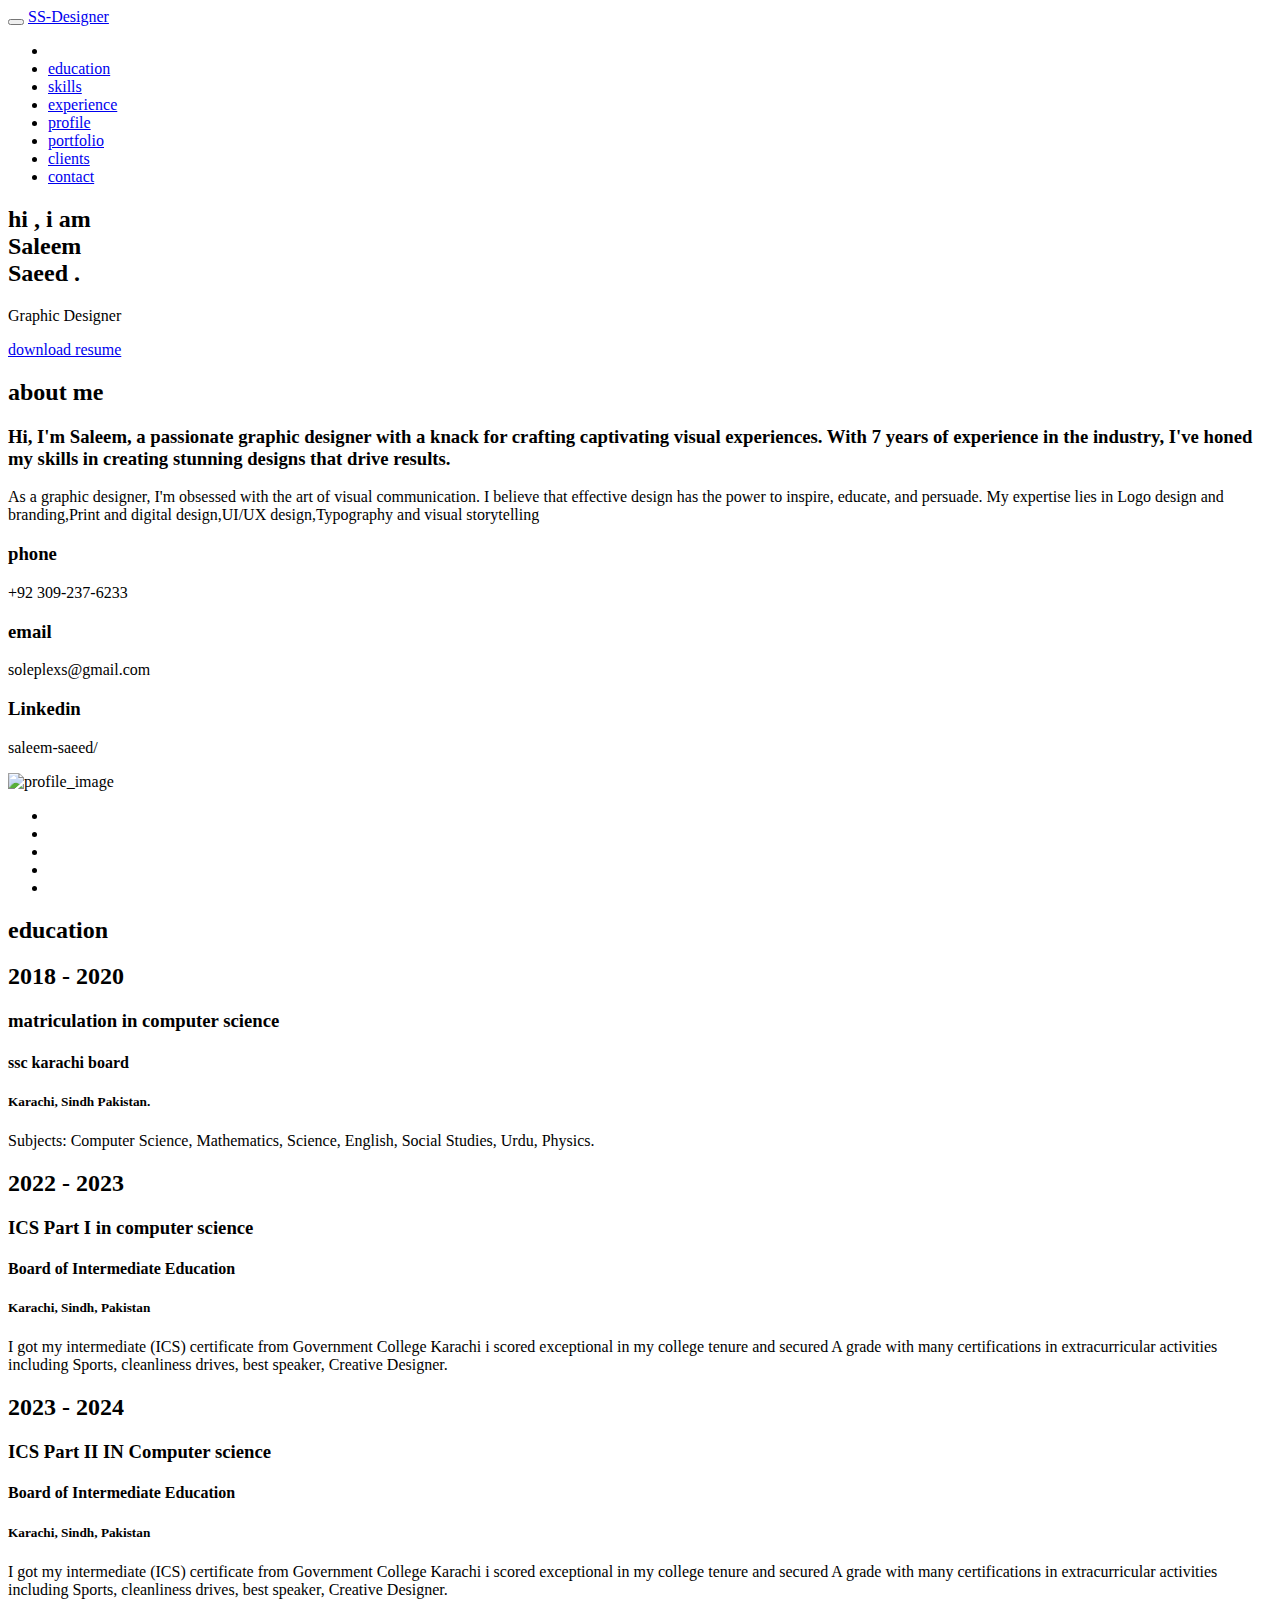
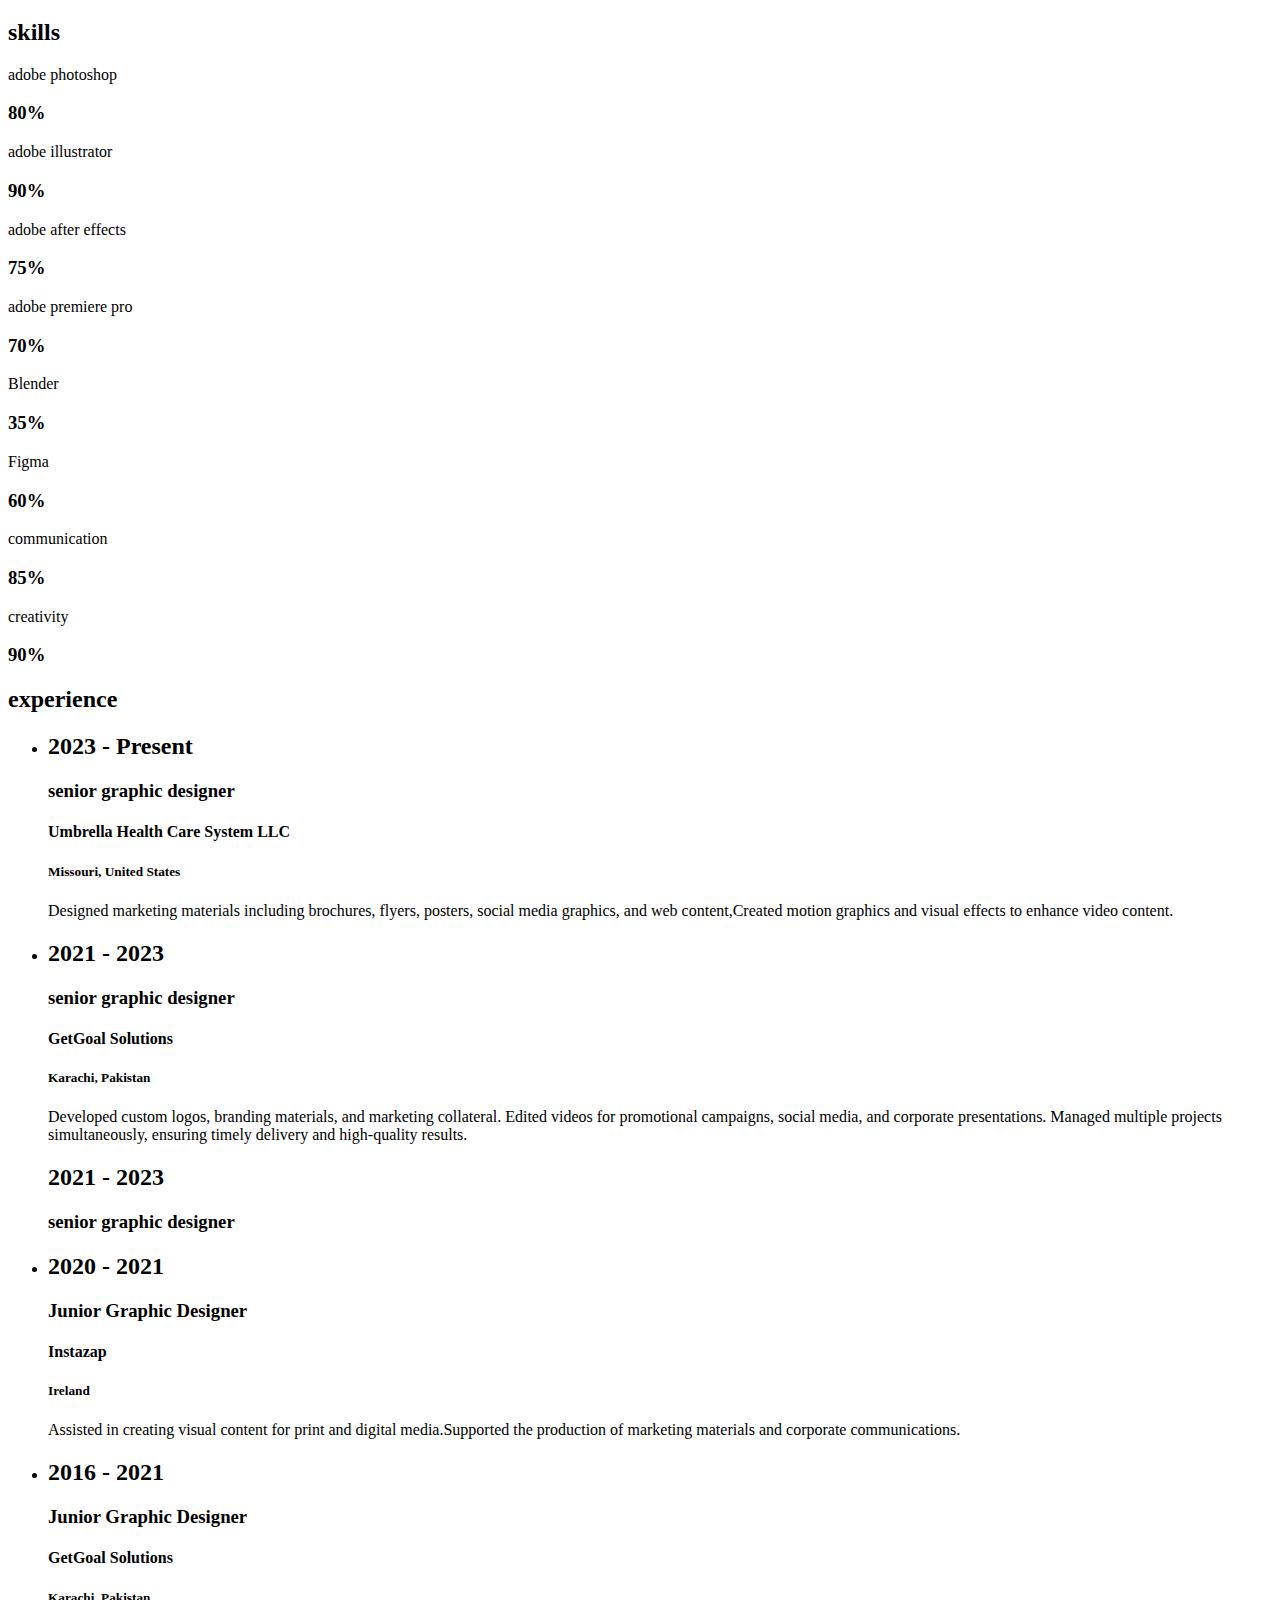
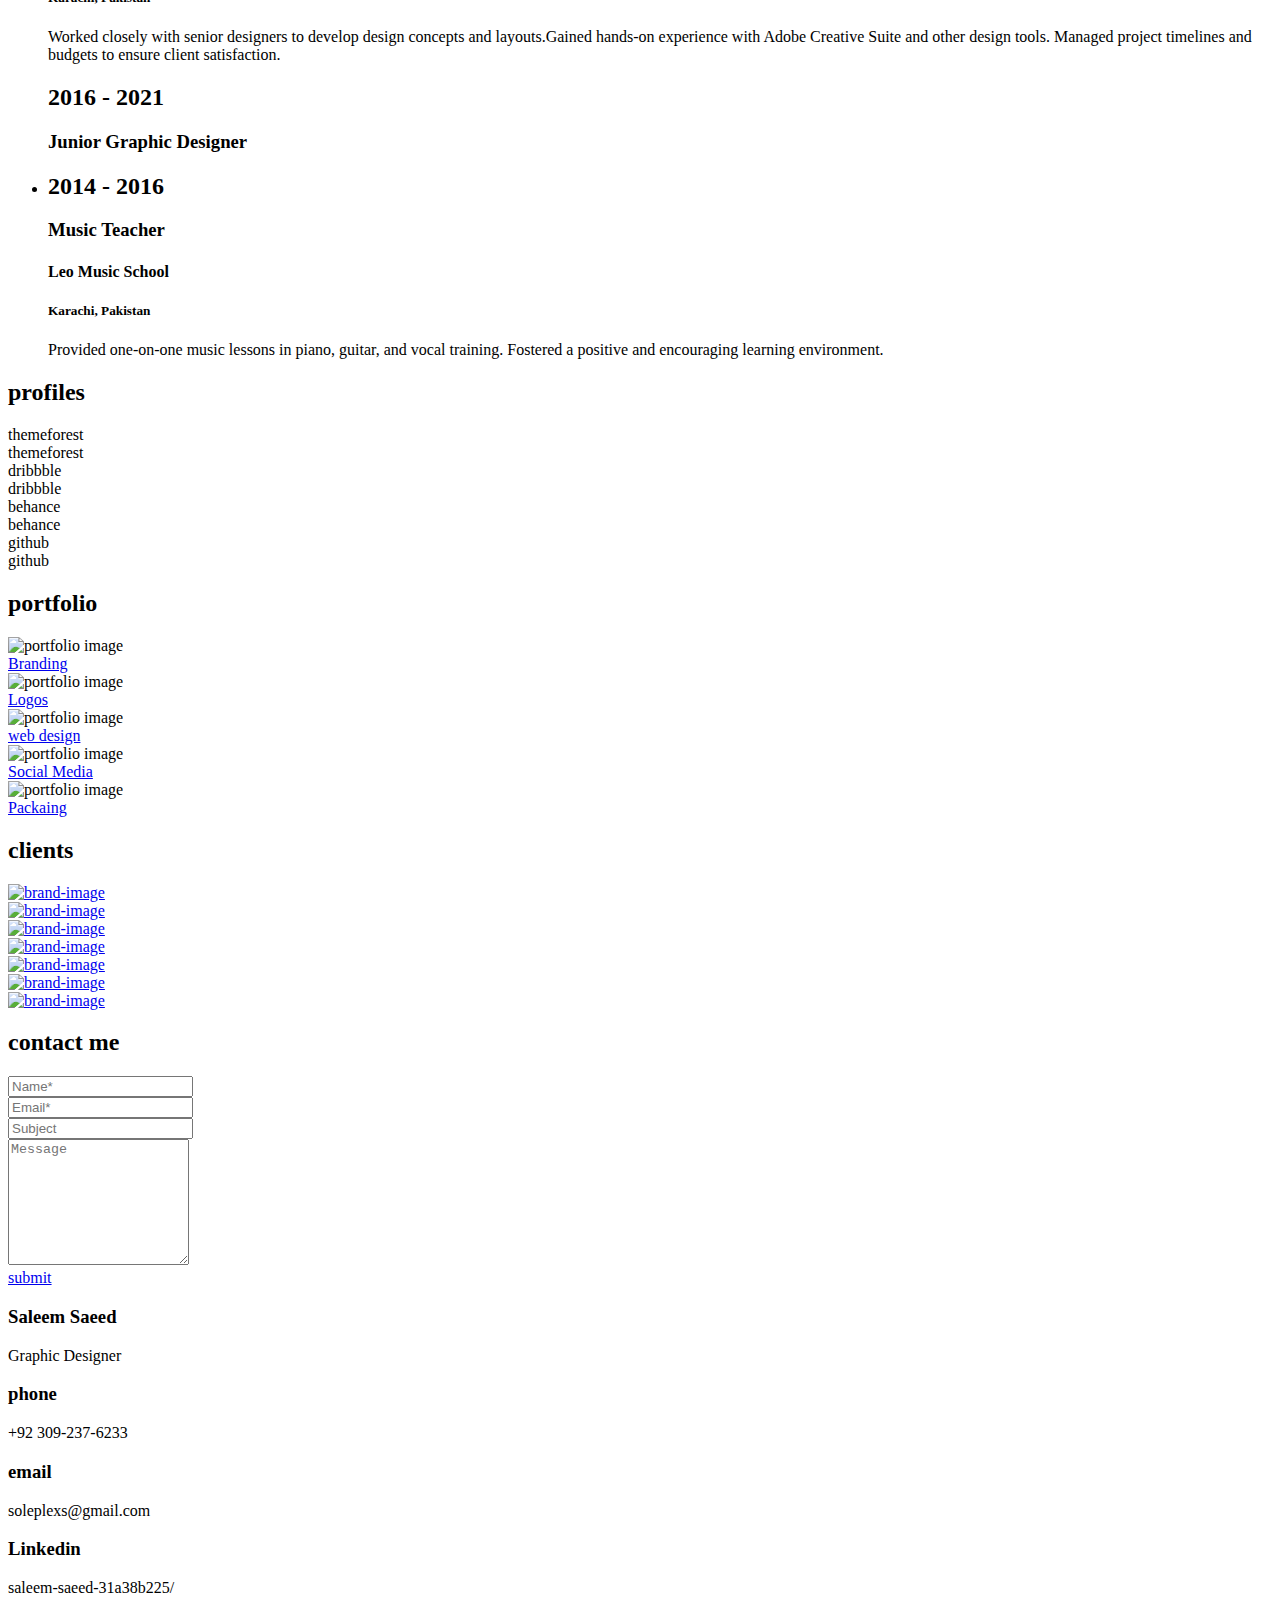
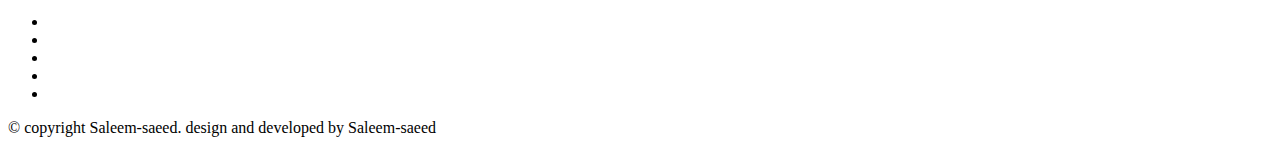
==== index.html @ 749a8984 "Code Upload" ====
<!doctype html>
<html class="no-js" lang="en">

    <head>
        <!-- meta data -->
        <meta charset="utf-8">
        <meta http-equiv="X-UA-Compatible" content="IE=edge">
        <meta name="viewport" content="width=device-width, initial-scale=1">
        <!-- The above 3 meta tags *must* come first in the head; any other head content must come *after* these tags -->

        <!--font-family-->
		<link href="https://fonts.googleapis.com/css?family=Poppins:100,200,300,400,500,600,700,800,900&amp;subset=devanagari,latin-ext" rel="stylesheet">
        
        <!-- title of site -->
        <title>Saleem</title>

        <!-- For favicon png -->
		<link rel="shortcut icon" type="image/icon" href="assets/logo/favicon.png"/>
       
        <!--font-awesome.min.css-->
        <link rel="stylesheet" href="assets/css/font-awesome.min.css">

		<!--flat icon css-->
		<link rel="stylesheet" href="assets/css/flaticon.css">

		<!--animate.css-->
        <link rel="stylesheet" href="assets/css/animate.css">

        <!--owl.carousel.css-->
        <link rel="stylesheet" href="assets/css/owl.carousel.min.css">
		<link rel="stylesheet" href="assets/css/owl.theme.default.min.css">
		
        <!--bootstrap.min.css-->
        <link rel="stylesheet" href="assets/css/bootstrap.min.css">
		
		<!-- bootsnav -->
		<link rel="stylesheet" href="assets/css/bootsnav.css" >	
        
        <!--style.css-->
        <link rel="stylesheet" href="assets/css/style.css">
        
        <!--responsive.css-->
        <link rel="stylesheet" href="assets/css/responsive.css">
        
        <!-- HTML5 shim and Respond.js for IE8 support of HTML5 elements and media queries -->
        <!-- WARNING: Respond.js doesn't work if you view the page via file:// -->
		
        <!--[if lt IE 9]>
			<script src="https://oss.maxcdn.com/html5shiv/3.7.3/html5shiv.min.js"></script>
			<script src="https://oss.maxcdn.com/respond/1.4.2/respond.min.js"></script>
        <![endif]-->

    </head>
	
	<body>
		<!--[if lte IE 9]>
            <p class="browserupgrade">You are using an <strong>outdated</strong> browser. Please <a href="https://browsehappy.com/">upgrade your browser</a> to improve your experience and security.</p>
        <![endif]-->
		
		<!-- top-area Start -->
		<header class="top-area">
			<div class="header-area">
				<!-- Start Navigation -->
			    <nav class="navbar navbar-default bootsnav navbar-fixed dark no-background">

			        <div class="container">

			            <!-- Start Header Navigation -->
			            <div class="navbar-header">
			                <button type="button" class="navbar-toggle" data-toggle="collapse" data-target="#navbar-menu">
			                    <i class="fa fa-bars"></i>
			                </button>
			                <a class="navbar-brand" href="index.html">SS-Designer</a>
			            </div><!--/.navbar-header-->
			            <!-- End Header Navigation -->

			            <!-- Collect the nav links, forms, and other content for toggling -->
			            <div class="collapse navbar-collapse menu-ui-design" id="navbar-menu">
			                <ul class="nav navbar-nav navbar-right" data-in="fadeInDown" data-out="fadeOutUp">
			                <li class=" smooth-menu active"></li>
			                    <li class=" smooth-menu"><a href="#education">education</a></li>
			                    <li class="smooth-menu"><a href="#skills">skills</a></li>
			                    <li class="smooth-menu"><a href="#experience">experience</a></li>
			                    <li class="smooth-menu"><a href="#profiles">profile</a></li>
			                    <li class="smooth-menu"><a href="#portfolio">portfolio</a></li>
			                    <li class="smooth-menu"><a href="#clients">clients</a></li>
			                    <li class="smooth-menu"><a href="#contact">contact</a></li>
			                </ul><!--/.nav -->
			            </div><!-- /.navbar-collapse -->
			        </div><!--/.container-->
			    </nav><!--/nav-->
			    <!-- End Navigation -->
			</div><!--/.header-area-->

		    <div class="clearfix"></div>

		</header><!-- /.top-area-->
		<!-- top-area End -->
	
		<!--welcome-hero start -->
		<section id="welcome-hero" class="welcome-hero">
			<div class="container">
				<div class="row">
					<div class="col-md-12 text-center">
						<div class="header-text">
							<h2>hi <span>,</span> i am <br> Saleem <br> Saeed <span>.</span>   </h2>
							<p>Graphic Designer</p>
							<a href="assets/download/Saleem Saeed.pdf" download>download resume</a>
						</div><!--/.header-text-->
					</div><!--/.col-->
				</div><!-- /.row-->
			</div><!-- /.container-->

		</section><!--/.welcome-hero-->
		<!--welcome-hero end -->

		<!--about start -->
		<section id="about" class="about">
			<div class="section-heading text-center">
				<h2>about me</h2>
			</div>
			<div class="container">
				<div class="about-content">
					<div class="row">
						<div class="col-sm-6">
							<div class="single-about-txt">
								<h3>
									Hi, I'm Saleem, a passionate graphic designer with a knack for crafting captivating visual experiences. With 7 years of experience in the industry, I've honed my skills in creating stunning designs that drive results.
								</h3>
								<p>
									As a graphic designer, I'm obsessed with the art of visual communication. I believe that effective design has the power to inspire, educate, and persuade. My expertise lies in Logo design and branding,Print and digital design,UI/UX design,Typography and visual storytelling
								</p>
								<div class="row">
									<div class="col-sm-4">
										<div class="single-about-add-info">
											<h3>phone</h3>
											<p>+92 309-237-6233</p>
										</div>
									</div>
									<div class="col-sm-4">
										<div class="single-about-add-info">
											<h3>email</h3>
											<p>soleplexs@gmail.com</p>
										</div>
									</div>
									<div class="col-sm-4">
										<div class="single-about-add-info">
											<h3>Linkedin</h3>
											<p>saleem-saeed/</p>
										</div>
									</div>
								</div>
							</div>
						</div>
						<div class="col-sm-offset-1 col-sm-5">
							<div class="single-about-img">
								<img src="assets/images/about/profile_image.jpg" alt="profile_image">
								<div class="about-list-icon">
									<ul>
										<li>
											<a href="#">
												<i  class="fa fa-facebook" aria-hidden="true"></i>
											</a>
										</li><!-- / li -->
										<li>
											<a href="#">
												<i  class="fa fa-dribbble" aria-hidden="true"></i>
											</a>
											
										</li><!-- / li -->
										<li>
											<a href="#">
												<i  class="fa fa-twitter" aria-hidden="true"></i>
											</a>
											
										</li><!-- / li -->
										<li>
											<a href="#">
												<i  class="fa fa-linkedin" aria-hidden="true"></i>
											</a>
										</li><!-- / li -->
										<li>
											<a href="#">
												<i  class="fa fa-instagram" aria-hidden="true"></i>
											</a>
										</li><!-- / li -->
										
										
									</ul><!-- / ul -->
								</div><!-- /.about-list-icon -->

							</div>

						</div>
					</div>
				</div>
			</div>
		</section><!--/.about-->
		<!--about end -->
		
		<!--education start -->
		<section id="education" class="education">
			<div class="section-heading text-center">
				<h2>education</h2>
			</div>
			<div class="container">
				<div class="education-horizontal-timeline">
					<div class="row">
						<div class="col-sm-4">
							<div class="single-horizontal-timeline">
								<div class="experience-time">
									<h2>2018 - 2020</h2>
									<h3>matriculation<span> in </span> computer science</h3>
								</div><!--/.experience-time-->
								<div class="timeline-horizontal-border">
									<i class="fa fa-circle" aria-hidden="true"></i>
									<span class="single-timeline-horizontal"></span>
								</div>
								<div class="timeline">
									<div class="timeline-content">
										<h4 class="title">
											ssc karachi board
										</h4>
										<h5>Karachi, Sindh Pakistan.</h5>
										<p class="description">
											Subjects: Computer Science, Mathematics, Science, English, Social Studies, Urdu, Physics.
										</p>
									</div><!--/.timeline-content-->
								</div><!--/.timeline-->
							</div>
						</div>
						<div class="col-sm-4">
							<div class="single-horizontal-timeline">
								<div class="experience-time">
									<h2>2022 - 2023 <h2>
									<h3>ICS Part I <span> in </span> computer science</h3>
								</div><!--/.experience-time-->
								<div class="timeline-horizontal-border">
									<i class="fa fa-circle" aria-hidden="true"></i>
									<span class="single-timeline-horizontal"></span>
								</div>
								<div class="timeline">
									<div class="timeline-content">
										<h4 class="title">
											Board of Intermediate Education
										</h4>
										<h5>Karachi, Sindh, Pakistan</h5>
										<p class="description">
											I got my intermediate (ICS) certificate from Government College Karachi i scored exceptional in my college tenure and secured A grade with many certifications in extracurricular activities including Sports, cleanliness drives, best speaker, Creative Designer. 
										</p>
									</div><!--/.timeline-content-->
								</div><!--/.timeline-->
							</div>
						</div>
						<div class="col-sm-4">
							<div class="single-horizontal-timeline">
								<div class="experience-time">
									<h2>2023 - 2024</h2>
									<h3>ICS Part II <span> IN </span> Computer science</h3>
								</div><!--/.experience-time-->
								<div class="timeline-horizontal-border">
									<i class="fa fa-circle" aria-hidden="true"></i>
									<span class="single-timeline-horizontal spacial-horizontal-line
									"></span>
								</div>
								<div class="timeline">
									<div class="timeline-content">
										<h4 class="title">
											Board of Intermediate Education
										</h4>
										<h5>Karachi, Sindh, Pakistan</h5>
										<p class="description">
											I got my intermediate (ICS) certificate from Government College Karachi i scored exceptional in my college tenure and secured A grade with many certifications in extracurricular activities including Sports, cleanliness drives, best speaker, Creative Designer. 
										</p>
									</div><!--/.timeline-content-->
								</div><!--/.timeline-->
							</div>
						</div>
					</div>
				</div>
			</div>

		</section><!--/.education-->
		<!--education end -->

		<!--skills start -->
		<section id="skills" class="skills">
				<div class="skill-content">
					<div class="section-heading text-center">
						<h2>skills</h2>
					</div>
					<div class="container">
						<div class="row">
							<div class="col-md-6">
								<div class="single-skill-content">
									<div class="barWrapper">
										<span class="progressText">adobe photoshop</span>
										<div class="single-progress-txt">
											<div class="progress ">
												<div class="progress-bar" role="progressbar" aria-valuenow="80" aria-valuemin="10" aria-valuemax="100" style="">
													  
												</div>
											</div>
											<h3>80%</h3>	
										</div>
									</div><!-- /.barWrapper -->
									<div class="barWrapper">
										<span class="progressText">adobe illustrator</span>
										<div class="single-progress-txt">
											<div class="progress ">
											   <div class="progress-bar" role="progressbar" aria-valuenow="90" aria-valuemin="10" aria-valuemax="100" style="">
												    
											   </div>
											</div>
											<h3>90%</h3>	
										</div>
									</div><!-- /.barWrapper -->
									<div class="barWrapper">
										<span class="progressText">adobe after effects</span>
										<div class="single-progress-txt">
											<div class="progress ">
											   <div class="progress-bar" role="progressbar" aria-valuenow="75" aria-valuemin="10" aria-valuemax="100" style="">
												   
											   </div>
											</div>
											<h3>75%</h3>	
										</div>
									</div><!-- /.barWrapper -->
									<div class="barWrapper">
										<span class="progressText">adobe premiere pro</span>
										<div class="single-progress-txt">
											<div class="progress ">
											   <div class="progress-bar" role="progressbar" aria-valuenow="70" aria-valuemin="10" aria-valuemax="100" style="">
												    
											   </div>
											</div>
											<h3>70%</h3>	
										</div>
									</div><!-- /.barWrapper -->
								</div>
							</div>
							<div class="col-md-6">
								<div class="single-skill-content">
									<div class="barWrapper">
										<span class="progressText">Blender</span>
										<div class="single-progress-txt">
											<div class="progress ">
												<div class="progress-bar" role="progressbar" aria-valuenow="35" aria-valuemin="10" aria-valuemax="100" style="">
													
												</div>
											</div>
											<h3>35%</h3>	
										</div>
									</div><!-- /.barWrapper -->
									<div class="barWrapper">
										<span class="progressText">Figma</span>
										<div class="single-progress-txt">
											<div class="progress ">
											   <div class="progress-bar" role="progressbar" aria-valuenow="60" aria-valuemin="10" aria-valuemax="100" style="">
												    
											   </div>
											</div>
											<h3>60%</h3>	
										</div>
									</div><!-- /.barWrapper -->
									<div class="barWrapper">
										<span class="progressText">communication</span>
										<div class="single-progress-txt">
											<div class="progress ">
											   <div class="progress-bar" role="progressbar" aria-valuenow="85" aria-valuemin="10" aria-valuemax="100" style="">
												   
											   </div>
											</div>
											<h3>85%</h3>	
										</div>
									</div><!-- /.barWrapper -->
									<div class="barWrapper">
										<span class="progressText"> creativity</span>
										<div class="single-progress-txt">
											<div class="progress ">
											   <div class="progress-bar" role="progressbar" aria-valuenow="90" aria-valuemin="10" aria-valuemax="100" style="">
												    
											   </div>
											</div>
											<h3>90%</h3>	
										</div>
									</div><!-- /.barWrapper -->
								</div>
							</div>
						</div><!-- /.row -->
					</div>	<!-- /.container -->		
				</div><!-- /.skill-content-->

		</section><!--/.skills-->
		<!--skills end -->

		<!--experience start -->
		<section id="experience" class="experience">
			<div class="section-heading text-center">
				<h2>experience</h2>
			</div>
			<div class="container">
				<div class="experience-content">
						<div class="main-timeline">
							<ul>
								<li>
									<div class="single-timeline-box fix">
										<div class="row">
											<div class="col-md-5">
												<div class="experience-time text-right">
													<h2>2023 - Present</h2>
													<h3>senior graphic designer</h3>
												</div><!--/.experience-time-->
											</div><!--/.col-->
											<div class="col-md-offset-1 col-md-5">
												<div class="timeline">
													<div class="timeline-content">
														<h4 class="title">
															<span><i class="fa fa-circle" aria-hidden="true"></i></span>
															Umbrella Health Care System LLC
														</h4>
														<h5> Missouri, United States</h5>
														<p class="description">
															Designed marketing materials including brochures, flyers, posters, social media graphics, and web content,Created motion graphics and visual effects to enhance video content. 
														</p>
													</div><!--/.timeline-content-->
												</div><!--/.timeline-->
											</div><!--/.col-->
										</div>
									</div><!--/.single-timeline-box-->
								</li>

								<li>
									<div class="single-timeline-box fix">
										<div class="row">
											<div class="col-md-offset-1 col-md-5 experience-time-responsive">
												<div class="experience-time">
													<h2>
														<span><i class="fa fa-circle" aria-hidden="true"></i></span>
														2021 - 2023
													</h2>
													<h3>senior graphic designer</h3>
												</div><!--/.experience-time-->
											</div><!--/.col-->
											<div class="col-md-5">
												<div class="timeline">
													<div class="timeline-content text-right">
														<h4 class="title">
															GetGoal Solutions 
														</h4>
														<h5>Karachi, Pakistan</h5>
														<p class="description">
															Developed custom logos, branding materials, and marketing collateral. Edited videos for promotional campaigns, social media, and corporate presentations. Managed multiple projects simultaneously, ensuring timely delivery and high-quality results.
														</p>
													</div><!--/.timeline-content-->
												</div><!--/.timeline-->
											</div><!--/.col-->
											<div class="col-md-offset-1 col-md-5 experience-time-main">
												<div class="experience-time">
													<h2>
														<span><i class="fa fa-circle" aria-hidden="true"></i></span>
														2021 - 2023
													</h2>
													<h3>senior graphic designer</h3>
												</div><!--/.experience-time-->
											</div><!--/.col-->
										</div>
									</div><!--/.single-timeline-box-->
								</li>

								<li>
									<div class="single-timeline-box fix">
										<div class="row">
											<div class="col-md-5">
												<div class="experience-time text-right">
													<h2>2020 - 2021</h2>
													<h3>Junior Graphic Designer</h3>
												</div><!--/.experience-time-->
											</div><!--/.col-->
											<div class="col-md-offset-1 col-md-5">
												<div class="timeline">
													<div class="timeline-content">
														<h4 class="title">
															<span><i class="fa fa-circle" aria-hidden="true"></i></span>
															Instazap
														</h4>
														<h5>Ireland</h5>
														<p class="description">
															Assisted in creating visual content for print and digital media.Supported the production of marketing materials and corporate communications. 
														</p>
													</div><!--/.timeline-content-->
												</div><!--/.timeline-->
											</div><!--/.col-->
										</div>
									</div><!--/.single-timeline-box-->
								</li>

								<li>
									<div class="single-timeline-box fix">
										<div class="row">
											<div class="col-md-offset-1 col-md-5 experience-time-responsive">
												<div class="experience-time">
													<h2>
														<span><i class="fa fa-circle" aria-hidden="true"></i></span>
														2016 - 2021
													</h2>
													<h3>Junior Graphic Designer</h3>
												</div><!--/.experience-time-->
											</div><!--/.col-->
											<div class="col-md-5">
												<div class="timeline">
													<div class="timeline-content text-right">
														<h4 class="title">
															GetGoal Solutions
														</h4>
														<h5>Karachi, Pakistan</h5>
														<p class="description">
															Worked closely with senior designers to develop design concepts and layouts.Gained hands-on experience with Adobe Creative Suite and other design tools. Managed project timelines and budgets to ensure client satisfaction. 
														</p>
													</div><!--/.timeline-content-->
												</div><!--/.timeline-->
											</div><!--/.col-->
											<div class="col-md-offset-1 col-md-5 experience-time-main">
												<div class="experience-time">
													<h2>
														<span><i class="fa fa-circle" aria-hidden="true"></i></span>
														2016 - 2021
													</h2>
													<h3>Junior Graphic Designer</h3>
												</div><!--/.experience-time-->
											</div><!--/.col-->
										</div>
									</div><!--/.single-timeline-box-->
								</li>

								<li>
									<div class="single-timeline-box fix">
										<div class="row">
											<div class="col-md-5">
												<div class="experience-time text-right">
													<h2>2014 - 2016</h2>
													<h3>Music Teacher</h3>
												</div><!--/.experience-time-->
											</div><!--/.col-->
											<div class="col-md-offset-1 col-md-5">
												<div class="timeline">
													<div class="timeline-content">
														<h4 class="title">
															<span><i class="fa fa-circle" aria-hidden="true"></i></span>
															Leo Music School
														</h4>
														<h5>Karachi, Pakistan</h5>
														<p class="description">
															Provided one-on-one music lessons in piano, guitar, and vocal training. Fostered a positive and encouraging learning environment.
														</p>
													</div><!--/.timeline-content-->
												</div><!--/.timeline-->
											</div><!--/.col-->
										</div>
									</div><!--/.single-timeline-box-->
								</li>

							</ul>
						</div><!--.main-timeline-->
					</div><!--.experience-content-->
			</div>

		</section><!--/.experience-->
		<!--experience end -->

		<!--profiles start -->
		<section id="profiles" class="profiles">
			<div class="profiles-details">
				<div class="section-heading text-center">
					<h2>profiles</h2>
				</div>
				<div class="container">
					<div class="profiles-content">
						<div class="row">
							<div class="col-sm-3">
								<div class="single-profile">
									<div class="profile-txt">
										<a href=""><i class="flaticon-themeforest"></i></a>
										<div class="profile-icon-name">themeforest</div>
									</div>
									<div class="single-profile-overlay">
										<div class="profile-txt">
											<a href=""><i class="flaticon-themeforest"></i></a>
											<div class="profile-icon-name">themeforest</div>
										</div>
									</div>
								</div>
							</div>
							<div class="col-sm-3">
								<div class="single-profile">
									<div class="profile-txt">
										<a href=""><i class="flaticon-dribbble"></i></a>
										<div class="profile-icon-name">dribbble</div>
									</div>
									<div class="single-profile-overlay">
										<div class="profile-txt">
											<a href=""><i class="flaticon-dribbble"></i></a>
											<div class="profile-icon-name">dribbble</div>
										</div>
									</div>
								</div>
							</div>
							<div class="col-sm-3">
								<div class="single-profile">
									<div class="profile-txt">
										<a href=""><i class="flaticon-behance-logo"></i></a>
										<div class="profile-icon-name">behance</div>
									</div>
									<div class="single-profile-overlay">
										<div class="profile-txt">
											<a href=""><i class="flaticon-behance-logo"></i></a>
											<div class="profile-icon-name">behance</div>
										</div>
									</div>
								</div>
							</div>
							<div class="col-sm-3">
								<div class="single-profile profile-no-border">
									<div class="profile-txt">
										<a href=""><i class="flaticon-github-logo"></i></a>
										<div class="profile-icon-name">github</div>
									</div>
									<div class="single-profile-overlay">
										<div class="profile-txt">
											<a href=""><i class="flaticon-github-logo"></i></a>
											<div class="profile-icon-name">github</div>
										</div>
									</div>
								</div>
							</div>
						</div>
						<div class="profile-border"></div>
						<div class="row">
							
						</div>
					</div>
				</div>
			</div>

		</section><!--/.profiles-->
		<!--profiles end -->

		<!--portfolio start -->
		<section id="portfolio" class="portfolio">
			<div class="portfolio-details">
				<div class="section-heading text-center">
					<h2>portfolio</h2>
				</div>
				<div class="container">
					<div class="portfolio-content">
						<div class="isotope">
							<div class="row">

								<div class="col-sm-4">
									<div class="item">
										<img src="assets/images/portfolio/p1.jpg" alt="portfolio image"/>
										<div class="isotope-overlay">
											<a href="./branding.html">
												Branding
											</a>
										</div><!-- /.isotope-overlay -->
									</div><!-- /.item -->
									<div class="item">
										<img src="assets/images/portfolio/p2.jpg" alt="portfolio image"/>
										<div class="isotope-overlay">
											<a href="./logos.html">
												Logos
											</a>
										</div><!-- /.isotope-overlay -->
									</div><!-- /.item -->
								</div><!-- /.col -->

								<div class="col-sm-4">
									<div class="item">
										<img src="assets/images/portfolio/p3.jpg" alt="portfolio image"/>
										<div class="isotope-overlay">
											<a href="./web_design.html">
												web design
											</a>
										</div><!-- /.isotope-overlay -->
									</div><!-- /.item -->
								</div><!-- /.col -->

								<div class="col-sm-4">
									<div class="item">
										<img src="assets/images/portfolio/p4.jpg" alt="portfolio image"/>
										<div class="isotope-overlay">
											<a href="./socialmedia.html">
												Social Media
											</a>
										</div><!-- /.isotope-overlay -->
									</div><!-- /.item -->
									<div class="item">
										<img src="assets/images/portfolio/p5.jpg" alt="portfolio image"/>
										<div class="isotope-overlay">
											<a href="./packing.html">
												Packaing
											</a>
										</div><!-- /.isotope-overlay -->
									</div><!-- /.item -->
								</div><!-- /.col -->
							</div><!-- /.row -->
						</div><!--/.isotope-->
					</div><!--/.gallery-content-->
				</div><!--/.container-->
			</div><!--/.portfolio-details-->

		</section><!--/.portfolio-->
		<!--portfolio end -->

		<!--clients start -->
		<section id="clients" class="clients">
			<div class="section-heading text-center">
				<h2>clients</h2>
			</div>
			<div class="clients-area">
				<div class="container">
					<div class="owl-carousel owl-theme" id="client">
						<div class="item">
							<a href="#">
								<img src="assets/images/clients/c1.png" alt="brand-image" />
							</a>
						</div><!--/.item-->
						<div class="item">
							<a href="#">
								<img src="assets/images/clients/c2.png" alt="brand-image" />
							</a>
						</div><!--/.item-->
						<div class="item">
							<a href="#">
								<img src="assets/images/clients/c3.png" alt="brand-image" />
							</a>
						</div><!--/.item-->
						<div class="item">
							<a href="#">
								<img src="assets/images/clients/c4.png" alt="brand-image" />
							</a>
						</div><!--/.item-->
						<div class="item">
							<a href="#">
								<img src="assets/images/clients/c5.png" alt="brand-image" />
							</a>
						</div><!--/.item-->
						<div class="item">
							<a href="#">
								<img src="assets/images/clients/c6.png" alt="brand-image" />
							</a>
						</div><!--/.item-->
						<div class="item">
							<a href="#">
								<img src="assets/images/clients/c7.png" alt="brand-image" />
							</a>
						</div><!--/.item-->
					</div><!--/.owl-carousel-->
				</div><!--/.container-->
			</div><!--/.clients-area-->

		</section><!--/.clients-->

		</section><!--/.clients-->
		<!--clients end -->

		<!--contact start -->
		<section id="contact" class="contact">
			<div class="section-heading text-center">
				<h2>contact me</h2>
			</div>
			<div class="container">
				<div class="contact-content">
					<div class="row">
						<div class="col-md-offset-1 col-md-5 col-sm-6">
							<div class="single-contact-box">
								<div class="contact-form">
									<form>
										<div class="row">
											<div class="col-sm-6 col-xs-12">
												<div class="form-group">
												  <input type="text" class="form-control" id="name" placeholder="Name*" name="name">
												</div><!--/.form-group-->
											</div><!--/.col-->
											<div class="col-sm-6 col-xs-12">
												<div class="form-group">
													<input type="email" class="form-control" id="email" placeholder="Email*" name="email">
												</div><!--/.form-group-->
											</div><!--/.col-->
										</div><!--/.row-->
										<div class="row">
											<div class="col-sm-12">
												<div class="form-group">
													<input type="text" class="form-control" id="subject" placeholder="Subject" name="subject">
												</div><!--/.form-group-->
											</div><!--/.col-->
										</div><!--/.row-->
										<div class="row">
											<div class="col-sm-12">
												<div class="form-group">
													<textarea class="form-control" rows="8" id="comment" placeholder="Message" ></textarea>
												</div><!--/.form-group-->
											</div><!--/.col-->
										</div><!--/.row-->
										<div class="row">
											<div class="col-sm-12">
												<div class="single-contact-btn">
													<a class="contact-btn" href="#" role="button">submit</a>
												</div><!--/.single-single-contact-btn-->
											</div><!--/.col-->
										</div><!--/.row-->
									</form><!--/form-->
								</div><!--/.contact-form-->
							</div><!--/.single-contact-box-->
						</div><!--/.col-->
						<div class="col-md-offset-1 col-md-5 col-sm-6">
							<div class="single-contact-box">
								<div class="contact-adress">
									<div class="contact-add-head">
										<h3>Saleem Saeed</h3>
										<p>Graphic Designer</p>
									</div>
									<div class="contact-add-info">
										<div class="single-contact-add-info">
											<h3>phone</h3>
											<p>+92 309-237-6233</p>
										</div>
										<div class="single-contact-add-info">
											<h3>email</h3>
											<p>soleplexs@gmail.com</p>
										</div>
										<div class="single-contact-add-info">
											<h3>Linkedin</h3>
											<p>saleem-saeed-31a38b225/</p>
										</div>
									</div>
								</div><!--/.contact-adress-->
								<div class="hm-foot-icon">
									<ul>
										<li><a href="#"><i class="fa fa-facebook"></i></a></li><!--/li-->
										<li><a href="#"><i class="fa fa-dribbble"></i></a></li><!--/li-->
										<li><a href="#"><i class="fa fa-twitter"></i></a></li><!--/li-->
										<li><a href="#"><i class="fa fa-linkedin"></i></a></li><!--/li-->
										<li><a href="#"><i class="fa fa-instagram"></i></a></li><!--/li-->
									</ul><!--/ul-->
								</div><!--/.hm-foot-icon-->
							</div><!--/.single-contact-box-->
						</div><!--/.col-->
					</div><!--/.row-->
				</div><!--/.contact-content-->
			</div><!--/.container-->

		</section><!--/.contact-->
		<!--contact end -->

		<!--footer-copyright start-->
		<footer id="footer-copyright" class="footer-copyright">
			<div class="container">
				<div class="hm-footer-copyright text-center">
					<p>
						&copy; copyright Saleem-saeed. design and developed by Saleem-saeed
					</p><!--/p-->
				</div><!--/.text-center-->
			</div><!--/.container-->

			<div id="scroll-Top">
				<div class="return-to-top">
					<i class="fa fa-angle-up " id="scroll-top" ></i>
				</div>
				
			</div><!--/.scroll-Top-->
			
        </footer><!--/.footer-copyright-->
		<!--footer-copyright end-->
		
		<!-- Include all js compiled plugins (below), or include individual files as needed -->

		<script src="assets/js/jquery.js"></script>
        
        <!--modernizr.min.js-->
        <script src="https://cdnjs.cloudflare.com/ajax/libs/modernizr/2.8.3/modernizr.min.js"></script>
		
		<!--bootstrap.min.js-->
        <script src="assets/js/bootstrap.min.js"></script>
		
		<!-- bootsnav js -->
		<script src="assets/js/bootsnav.js"></script>
		
		<!-- jquery.sticky.js -->
		<script src="assets/js/jquery.sticky.js"></script>
		
		<!-- for progress bar start-->

		<!-- progressbar js -->
		<script src="assets/js/progressbar.js"></script>

		<!-- appear js -->
		<script src="assets/js/jquery.appear.js"></script>

		<!-- for progress bar end -->

		<!--owl.carousel.js-->
        <script src="assets/js/owl.carousel.min.js"></script>


		<script src="https://cdnjs.cloudflare.com/ajax/libs/jquery-easing/1.4.1/jquery.easing.min.js"></script>
		
        
        <!--Custom JS-->
        <script src="assets/js/custom.js"></script>
        
    </body>
	
</html>
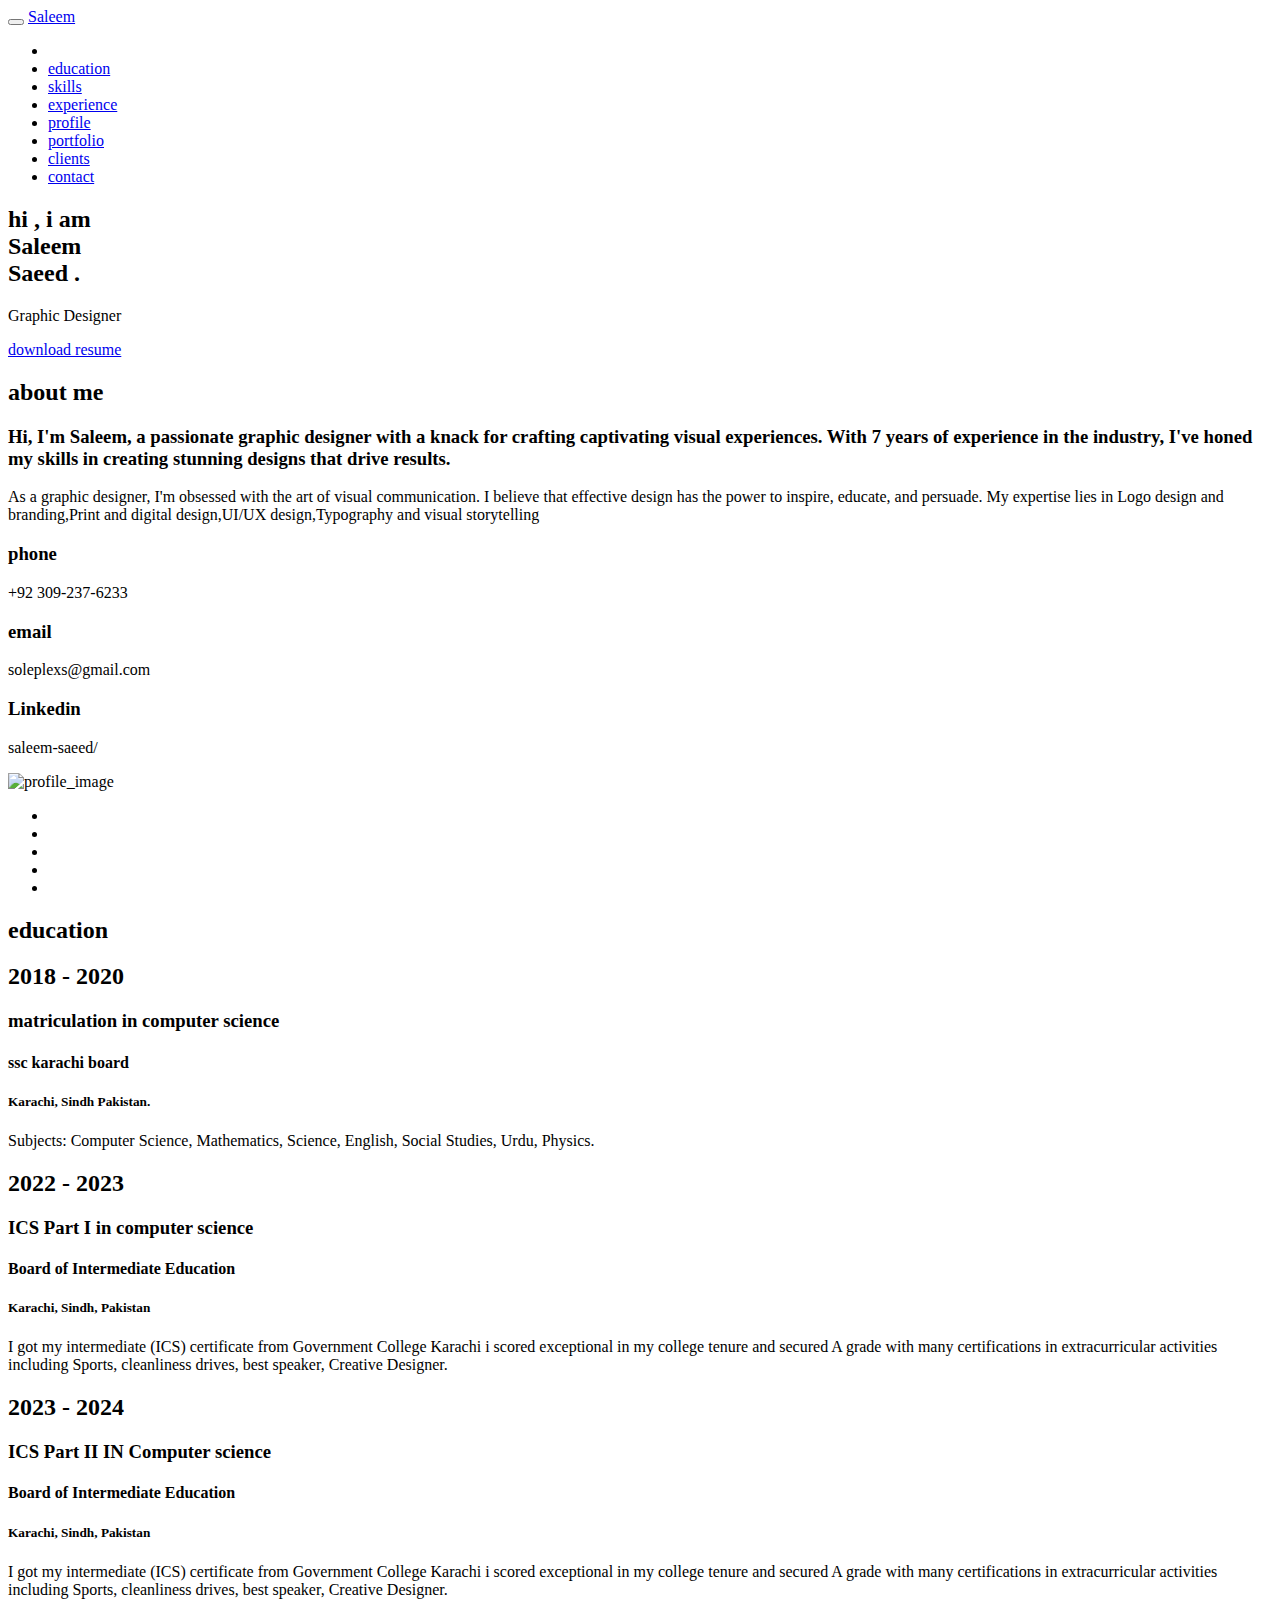
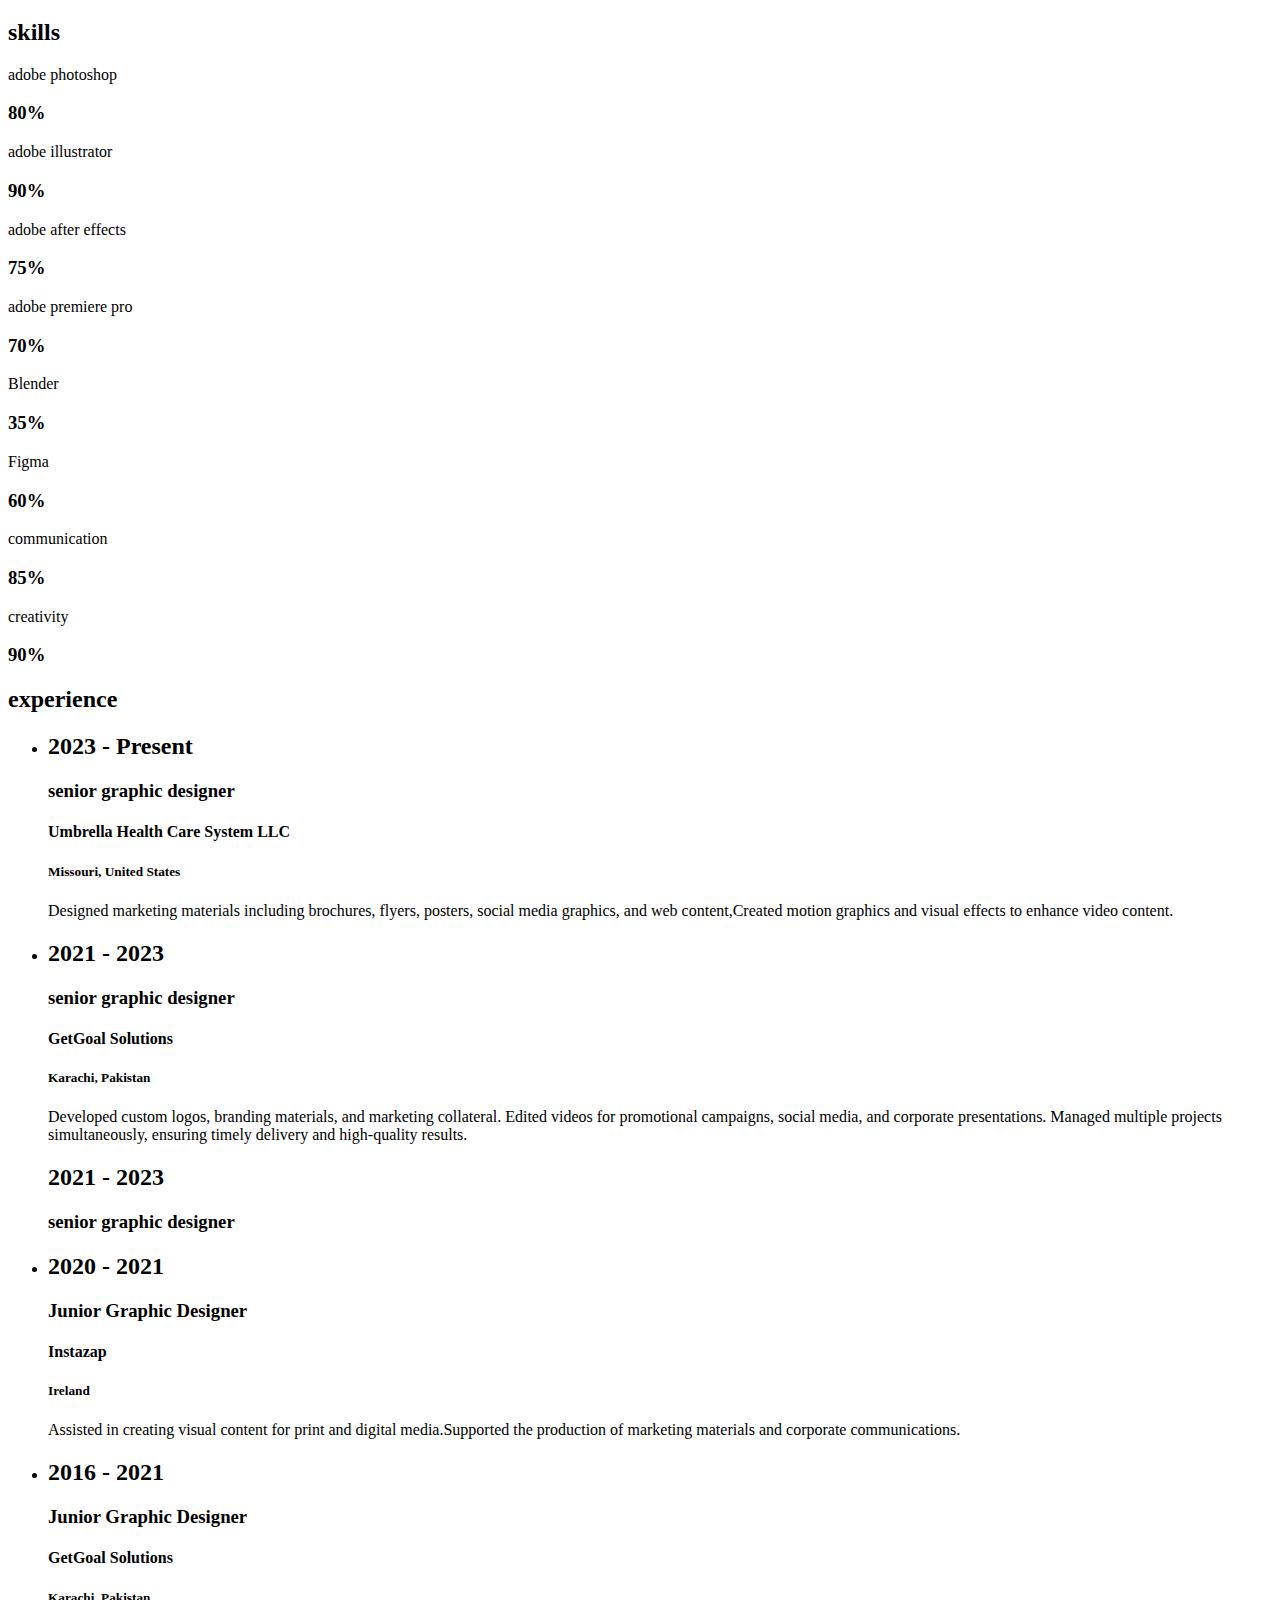
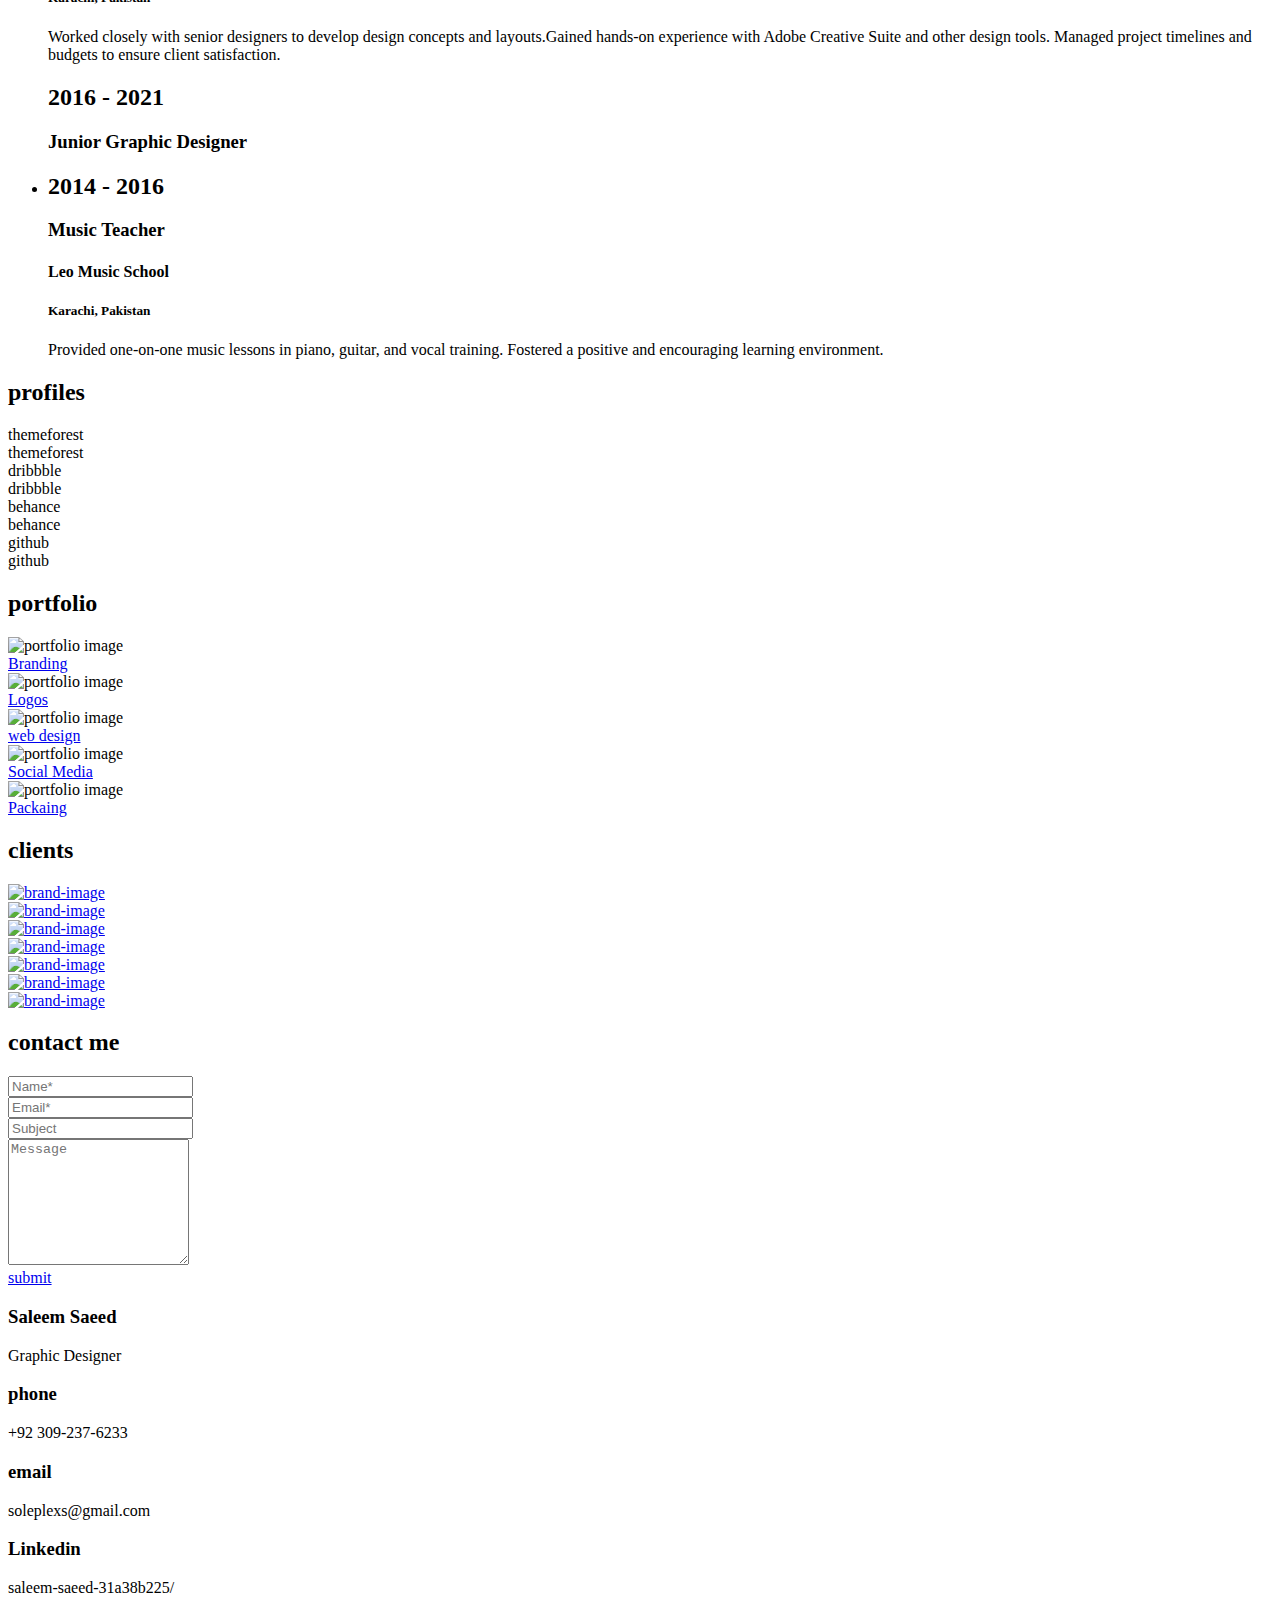
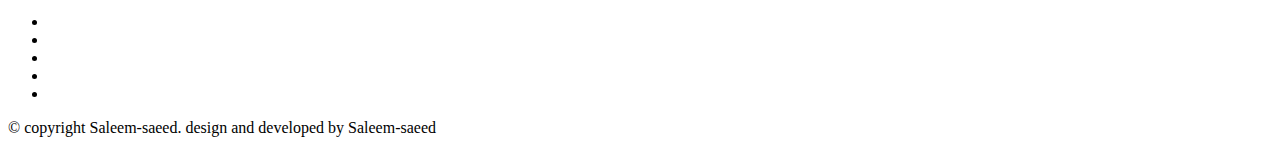
==== commit 479fb467: "Salim" ====
--- a/index.html
+++ b/index.html
@@ -1,915 +1,952 @@
 <!doctype html>
 <html class="no-js" lang="en">
 
-    <head>
-        <!-- meta data -->
-        <meta charset="utf-8">
-        <meta http-equiv="X-UA-Compatible" content="IE=edge">
-        <meta name="viewport" content="width=device-width, initial-scale=1">
-        <!-- The above 3 meta tags *must* come first in the head; any other head content must come *after* these tags -->
-
-        <!--font-family-->
-		<link href="https://fonts.googleapis.com/css?family=Poppins:100,200,300,400,500,600,700,800,900&amp;subset=devanagari,latin-ext" rel="stylesheet">
-        
-        <!-- title of site -->
-        <title>Saleem</title>
-
-        <!-- For favicon png -->
-		<link rel="shortcut icon" type="image/icon" href="assets/logo/favicon.png"/>
-       
-        <!--font-awesome.min.css-->
-        <link rel="stylesheet" href="assets/css/font-awesome.min.css">
-
-		<!--flat icon css-->
-		<link rel="stylesheet" href="assets/css/flaticon.css">
-
-		<!--animate.css-->
-        <link rel="stylesheet" href="assets/css/animate.css">
-
-        <!--owl.carousel.css-->
-        <link rel="stylesheet" href="assets/css/owl.carousel.min.css">
-		<link rel="stylesheet" href="assets/css/owl.theme.default.min.css">
-		
-        <!--bootstrap.min.css-->
-        <link rel="stylesheet" href="assets/css/bootstrap.min.css">
-		
-		<!-- bootsnav -->
-		<link rel="stylesheet" href="assets/css/bootsnav.css" >	
-        
-        <!--style.css-->
-        <link rel="stylesheet" href="assets/css/style.css">
-        
-        <!--responsive.css-->
-        <link rel="stylesheet" href="assets/css/responsive.css">
-        
-        <!-- HTML5 shim and Respond.js for IE8 support of HTML5 elements and media queries -->
-        <!-- WARNING: Respond.js doesn't work if you view the page via file:// -->
-		
-        <!--[if lt IE 9]>
+<head>
+	<!-- meta data -->
+	<meta charset="utf-8">
+	<meta http-equiv="X-UA-Compatible" content="IE=edge">
+	<meta name="viewport" content="width=device-width, initial-scale=1">
+	<!-- The above 3 meta tags *must* come first in the head; any other head content must come *after* these tags -->
+
+	<!--font-family-->
+	<link
+		href="https://fonts.googleapis.com/css?family=Poppins:100,200,300,400,500,600,700,800,900&amp;subset=devanagari,latin-ext"
+		rel="stylesheet">
+
+	<!-- title of site -->
+	<title>Saleem</title>
+
+	<!-- For favicon png -->
+	<link rel="shortcut icon" type="image/icon" href="assets/logo/favicon.png" />
+
+	<!--font-awesome.min.css-->
+	<link rel="stylesheet" href="assets/css/font-awesome.min.css">
+
+	<!--flat icon css-->
+	<link rel="stylesheet" href="assets/css/flaticon.css">
+
+	<!--animate.css-->
+	<link rel="stylesheet" href="assets/css/animate.css">
+
+	<!--owl.carousel.css-->
+	<link rel="stylesheet" href="assets/css/owl.carousel.min.css">
+	<link rel="stylesheet" href="assets/css/owl.theme.default.min.css">
+
+	<!--bootstrap.min.css-->
+	<link rel="stylesheet" href="assets/css/bootstrap.min.css">
+
+	<!-- bootsnav -->
+	<link rel="stylesheet" href="assets/css/bootsnav.css">
+
+	<!--style.css-->
+	<link rel="stylesheet" href="assets/css/style.css">
+
+	<!--responsive.css-->
+	<link rel="stylesheet" href="assets/css/responsive.css">
+
+	<!-- HTML5 shim and Respond.js for IE8 support of HTML5 elements and media queries -->
+	<!-- WARNING: Respond.js doesn't work if you view the page via file:// -->
+
+	<!--[if lt IE 9]>
 			<script src="https://oss.maxcdn.com/html5shiv/3.7.3/html5shiv.min.js"></script>
 			<script src="https://oss.maxcdn.com/respond/1.4.2/respond.min.js"></script>
         <![endif]-->
 
-    </head>
-	
-	<body>
-		<!--[if lte IE 9]>
+</head>
+
+<body>
+	<!--[if lte IE 9]>
             <p class="browserupgrade">You are using an <strong>outdated</strong> browser. Please <a href="https://browsehappy.com/">upgrade your browser</a> to improve your experience and security.</p>
         <![endif]-->
-		
-		<!-- top-area Start -->
-		<header class="top-area">
-			<div class="header-area">
-				<!-- Start Navigation -->
-			    <nav class="navbar navbar-default bootsnav navbar-fixed dark no-background">
-
-			        <div class="container">
-
-			            <!-- Start Header Navigation -->
-			            <div class="navbar-header">
-			                <button type="button" class="navbar-toggle" data-toggle="collapse" data-target="#navbar-menu">
-			                    <i class="fa fa-bars"></i>
-			                </button>
-			                <a class="navbar-brand" href="index.html">SS-Designer</a>
-			            </div><!--/.navbar-header-->
-			            <!-- End Header Navigation -->
-
-			            <!-- Collect the nav links, forms, and other content for toggling -->
-			            <div class="collapse navbar-collapse menu-ui-design" id="navbar-menu">
-			                <ul class="nav navbar-nav navbar-right" data-in="fadeInDown" data-out="fadeOutUp">
-			                <li class=" smooth-menu active"></li>
-			                    <li class=" smooth-menu"><a href="#education">education</a></li>
-			                    <li class="smooth-menu"><a href="#skills">skills</a></li>
-			                    <li class="smooth-menu"><a href="#experience">experience</a></li>
-			                    <li class="smooth-menu"><a href="#profiles">profile</a></li>
-			                    <li class="smooth-menu"><a href="#portfolio">portfolio</a></li>
-			                    <li class="smooth-menu"><a href="#clients">clients</a></li>
-			                    <li class="smooth-menu"><a href="#contact">contact</a></li>
-			                </ul><!--/.nav -->
-			            </div><!-- /.navbar-collapse -->
-			        </div><!--/.container-->
-			    </nav><!--/nav-->
-			    <!-- End Navigation -->
-			</div><!--/.header-area-->
-
-		    <div class="clearfix"></div>
-
-		</header><!-- /.top-area-->
-		<!-- top-area End -->
-	
-		<!--welcome-hero start -->
-		<section id="welcome-hero" class="welcome-hero">
-			<div class="container">
+
+	<!-- top-area Start -->
+	<header class="top-area">
+		<div class="header-area">
+			<!-- Start Navigation -->
+			<nav class="navbar navbar-default bootsnav navbar-fixed dark no-background">
+
+				<div class="container">
+
+					<!-- Start Header Navigation -->
+					<div class="navbar-header">
+						<button type="button" class="navbar-toggle" data-toggle="collapse" data-target="#navbar-menu">
+							<i class="fa fa-bars"></i>
+						</button>
+						<a class="navbar-brand" href="index.html">Saleem</a>
+					</div><!--/.navbar-header-->
+					<!-- End Header Navigation -->
+
+					<!-- Collect the nav links, forms, and other content for toggling -->
+					<div class="collapse navbar-collapse menu-ui-design" id="navbar-menu">
+						<ul class="nav navbar-nav navbar-right" data-in="fadeInDown" data-out="fadeOutUp">
+							<li class=" smooth-menu active"></li>
+							<li class=" smooth-menu"><a href="#education">education</a></li>
+							<li class="smooth-menu"><a href="#skills">skills</a></li>
+							<li class="smooth-menu"><a href="#experience">experience</a></li>
+							<li class="smooth-menu"><a href="#profiles">profile</a></li>
+							<li class="smooth-menu"><a href="#portfolio">portfolio</a></li>
+							<li class="smooth-menu"><a href="#clients">clients</a></li>
+							<li class="smooth-menu"><a href="#contact">contact</a></li>
+						</ul><!--/.nav -->
+					</div><!-- /.navbar-collapse -->
+				</div><!--/.container-->
+			</nav><!--/nav-->
+			<!-- End Navigation -->
+		</div><!--/.header-area-->
+
+		<div class="clearfix"></div>
+
+	</header><!-- /.top-area-->
+	<!-- top-area End -->
+
+	<!--welcome-hero start -->
+	<section id="welcome-hero" class="welcome-hero">
+		<div class="container">
+			<div class="row">
+				<div class="col-md-12 text-center">
+					<div class="header-text">
+						<h2>hi <span>,</span> i am <br> Saleem <br> Saeed <span>.</span> </h2>
+						<p>Graphic Designer</p>
+						<a href="assets/download/Saleem Saeed.pdf" download>download resume</a>
+					</div><!--/.header-text-->
+				</div><!--/.col-->
+			</div><!-- /.row-->
+		</div><!-- /.container-->
+
+	</section><!--/.welcome-hero-->
+	<!--welcome-hero end -->
+
+	<!--about start -->
+	<section id="about" class="about">
+		<div class="section-heading text-center">
+			<h2>about me</h2>
+		</div>
+		<div class="container">
+			<div class="about-content">
 				<div class="row">
-					<div class="col-md-12 text-center">
-						<div class="header-text">
-							<h2>hi <span>,</span> i am <br> Saleem <br> Saeed <span>.</span>   </h2>
-							<p>Graphic Designer</p>
-							<a href="assets/download/Saleem Saeed.pdf" download>download resume</a>
-						</div><!--/.header-text-->
-					</div><!--/.col-->
-				</div><!-- /.row-->
-			</div><!-- /.container-->
-
-		</section><!--/.welcome-hero-->
-		<!--welcome-hero end -->
-
-		<!--about start -->
-		<section id="about" class="about">
-			<div class="section-heading text-center">
-				<h2>about me</h2>
-			</div>
-			<div class="container">
-				<div class="about-content">
-					<div class="row">
-						<div class="col-sm-6">
-							<div class="single-about-txt">
-								<h3>
-									Hi, I'm Saleem, a passionate graphic designer with a knack for crafting captivating visual experiences. With 7 years of experience in the industry, I've honed my skills in creating stunning designs that drive results.
-								</h3>
-								<p>
-									As a graphic designer, I'm obsessed with the art of visual communication. I believe that effective design has the power to inspire, educate, and persuade. My expertise lies in Logo design and branding,Print and digital design,UI/UX design,Typography and visual storytelling
-								</p>
-								<div class="row">
-									<div class="col-sm-4">
-										<div class="single-about-add-info">
-											<h3>phone</h3>
-											<p>+92 309-237-6233</p>
-										</div>
-									</div>
-									<div class="col-sm-4">
-										<div class="single-about-add-info">
-											<h3>email</h3>
-											<p>soleplexs@gmail.com</p>
-										</div>
-									</div>
-									<div class="col-sm-4">
-										<div class="single-about-add-info">
-											<h3>Linkedin</h3>
-											<p>saleem-saeed/</p>
-										</div>
+					<div class="col-sm-6">
+						<div class="single-about-txt">
+							<h3>
+								Hi, I'm Saleem, a passionate graphic designer with a knack for crafting captivating
+								visual experiences. With 7 years of experience in the industry, I've honed my skills in
+								creating stunning designs that drive results.
+							</h3>
+							<p>
+								As a graphic designer, I'm obsessed with the art of visual communication. I believe that
+								effective design has the power to inspire, educate, and persuade. My expertise lies in
+								Logo design and branding,Print and digital design,UI/UX design,Typography and visual
+								storytelling
+							</p>
+							<div class="row">
+								<div class="col-sm-4">
+									<div class="single-about-add-info">
+										<h3>phone</h3>
+										<p>+92 309-237-6233</p>
+									</div>
+								</div>
+								<div class="col-sm-4">
+									<div class="single-about-add-info">
+										<h3>email</h3>
+										<p>soleplexs@gmail.com</p>
+									</div>
+								</div>
+								<div class="col-sm-4">
+									<div class="single-about-add-info">
+										<h3>Linkedin</h3>
+										<p>saleem-saeed/</p>
 									</div>
 								</div>
 							</div>
 						</div>
-						<div class="col-sm-offset-1 col-sm-5">
-							<div class="single-about-img">
-								<img src="assets/images/about/profile_image.jpg" alt="profile_image">
-								<div class="about-list-icon">
-									<ul>
-										<li>
-											<a href="#">
-												<i  class="fa fa-facebook" aria-hidden="true"></i>
-											</a>
-										</li><!-- / li -->
-										<li>
-											<a href="#">
-												<i  class="fa fa-dribbble" aria-hidden="true"></i>
-											</a>
-											
-										</li><!-- / li -->
-										<li>
-											<a href="#">
-												<i  class="fa fa-twitter" aria-hidden="true"></i>
-											</a>
-											
-										</li><!-- / li -->
-										<li>
-											<a href="#">
-												<i  class="fa fa-linkedin" aria-hidden="true"></i>
-											</a>
-										</li><!-- / li -->
-										<li>
-											<a href="#">
-												<i  class="fa fa-instagram" aria-hidden="true"></i>
-											</a>
-										</li><!-- / li -->
-										
-										
-									</ul><!-- / ul -->
-								</div><!-- /.about-list-icon -->
-
-							</div>
-
-						</div>
+					</div>
+					<div class="col-sm-offset-1 col-sm-5">
+						<div class="single-about-img">
+							<img src="assets/images/about/profile_image.jpg" alt="profile_image">
+							<div class="about-list-icon">
+								<ul>
+									<li>
+										<a href="#">
+											<i class="fa fa-facebook" aria-hidden="true"></i>
+										</a>
+									</li><!-- / li -->
+									<li>
+										<a href="#">
+											<i class="fa fa-dribbble" aria-hidden="true"></i>
+										</a>
+
+									</li><!-- / li -->
+									<li>
+										<a href="#">
+											<i class="fa fa-twitter" aria-hidden="true"></i>
+										</a>
+
+									</li><!-- / li -->
+									<li>
+										<a href="#">
+											<i class="fa fa-linkedin" aria-hidden="true"></i>
+										</a>
+									</li><!-- / li -->
+									<li>
+										<a href="#">
+											<i class="fa fa-instagram" aria-hidden="true"></i>
+										</a>
+									</li><!-- / li -->
+
+
+								</ul><!-- / ul -->
+							</div><!-- /.about-list-icon -->
+
+						</div>
+
 					</div>
 				</div>
 			</div>
-		</section><!--/.about-->
-		<!--about end -->
-		
-		<!--education start -->
-		<section id="education" class="education">
-			<div class="section-heading text-center">
-				<h2>education</h2>
-			</div>
-			<div class="container">
-				<div class="education-horizontal-timeline">
-					<div class="row">
-						<div class="col-sm-4">
-							<div class="single-horizontal-timeline">
-								<div class="experience-time">
-									<h2>2018 - 2020</h2>
-									<h3>matriculation<span> in </span> computer science</h3>
-								</div><!--/.experience-time-->
-								<div class="timeline-horizontal-border">
-									<i class="fa fa-circle" aria-hidden="true"></i>
-									<span class="single-timeline-horizontal"></span>
-								</div>
-								<div class="timeline">
-									<div class="timeline-content">
-										<h4 class="title">
-											ssc karachi board
-										</h4>
-										<h5>Karachi, Sindh Pakistan.</h5>
-										<p class="description">
-											Subjects: Computer Science, Mathematics, Science, English, Social Studies, Urdu, Physics.
-										</p>
-									</div><!--/.timeline-content-->
-								</div><!--/.timeline-->
+		</div>
+	</section><!--/.about-->
+	<!--about end -->
+
+	<!--education start -->
+	<section id="education" class="education">
+		<div class="section-heading text-center">
+			<h2>education</h2>
+		</div>
+		<div class="container">
+			<div class="education-horizontal-timeline">
+				<div class="row">
+					<div class="col-sm-4">
+						<div class="single-horizontal-timeline">
+							<div class="experience-time">
+								<h2>2018 - 2020</h2>
+								<h3>matriculation<span> in </span> computer science</h3>
+							</div><!--/.experience-time-->
+							<div class="timeline-horizontal-border">
+								<i class="fa fa-circle" aria-hidden="true"></i>
+								<span class="single-timeline-horizontal"></span>
 							</div>
-						</div>
-						<div class="col-sm-4">
-							<div class="single-horizontal-timeline">
-								<div class="experience-time">
-									<h2>2022 - 2023 <h2>
-									<h3>ICS Part I <span> in </span> computer science</h3>
-								</div><!--/.experience-time-->
-								<div class="timeline-horizontal-border">
-									<i class="fa fa-circle" aria-hidden="true"></i>
-									<span class="single-timeline-horizontal"></span>
-								</div>
-								<div class="timeline">
-									<div class="timeline-content">
-										<h4 class="title">
-											Board of Intermediate Education
-										</h4>
-										<h5>Karachi, Sindh, Pakistan</h5>
-										<p class="description">
-											I got my intermediate (ICS) certificate from Government College Karachi i scored exceptional in my college tenure and secured A grade with many certifications in extracurricular activities including Sports, cleanliness drives, best speaker, Creative Designer. 
-										</p>
-									</div><!--/.timeline-content-->
-								</div><!--/.timeline-->
+							<div class="timeline">
+								<div class="timeline-content">
+									<h4 class="title">
+										ssc karachi board
+									</h4>
+									<h5>Karachi, Sindh Pakistan.</h5>
+									<p class="description">
+										Subjects: Computer Science, Mathematics, Science, English, Social Studies, Urdu,
+										Physics.
+									</p>
+								</div><!--/.timeline-content-->
+							</div><!--/.timeline-->
+						</div>
+					</div>
+					<div class="col-sm-4">
+						<div class="single-horizontal-timeline">
+							<div class="experience-time">
+								<h2>2022 - 2023 <h2>
+										<h3>ICS Part I <span> in </span> computer science</h3>
+							</div><!--/.experience-time-->
+							<div class="timeline-horizontal-border">
+								<i class="fa fa-circle" aria-hidden="true"></i>
+								<span class="single-timeline-horizontal"></span>
 							</div>
-						</div>
-						<div class="col-sm-4">
-							<div class="single-horizontal-timeline">
-								<div class="experience-time">
-									<h2>2023 - 2024</h2>
-									<h3>ICS Part II <span> IN </span> Computer science</h3>
-								</div><!--/.experience-time-->
-								<div class="timeline-horizontal-border">
-									<i class="fa fa-circle" aria-hidden="true"></i>
-									<span class="single-timeline-horizontal spacial-horizontal-line
+							<div class="timeline">
+								<div class="timeline-content">
+									<h4 class="title">
+										Board of Intermediate Education
+									</h4>
+									<h5>Karachi, Sindh, Pakistan</h5>
+									<p class="description">
+										I got my intermediate (ICS) certificate from Government College Karachi i scored
+										exceptional in my college tenure and secured A grade with many certifications in
+										extracurricular activities including Sports, cleanliness drives, best speaker,
+										Creative Designer.
+									</p>
+								</div><!--/.timeline-content-->
+							</div><!--/.timeline-->
+						</div>
+					</div>
+					<div class="col-sm-4">
+						<div class="single-horizontal-timeline">
+							<div class="experience-time">
+								<h2>2023 - 2024</h2>
+								<h3>ICS Part II <span> IN </span> Computer science</h3>
+							</div><!--/.experience-time-->
+							<div class="timeline-horizontal-border">
+								<i class="fa fa-circle" aria-hidden="true"></i>
+								<span class="single-timeline-horizontal spacial-horizontal-line
 									"></span>
-								</div>
-								<div class="timeline">
-									<div class="timeline-content">
-										<h4 class="title">
-											Board of Intermediate Education
-										</h4>
-										<h5>Karachi, Sindh, Pakistan</h5>
-										<p class="description">
-											I got my intermediate (ICS) certificate from Government College Karachi i scored exceptional in my college tenure and secured A grade with many certifications in extracurricular activities including Sports, cleanliness drives, best speaker, Creative Designer. 
-										</p>
-									</div><!--/.timeline-content-->
-								</div><!--/.timeline-->
 							</div>
+							<div class="timeline">
+								<div class="timeline-content">
+									<h4 class="title">
+										Board of Intermediate Education
+									</h4>
+									<h5>Karachi, Sindh, Pakistan</h5>
+									<p class="description">
+										I got my intermediate (ICS) certificate from Government College Karachi i scored
+										exceptional in my college tenure and secured A grade with many certifications in
+										extracurricular activities including Sports, cleanliness drives, best speaker,
+										Creative Designer.
+									</p>
+								</div><!--/.timeline-content-->
+							</div><!--/.timeline-->
 						</div>
 					</div>
 				</div>
 			</div>
-
-		</section><!--/.education-->
-		<!--education end -->
-
-		<!--skills start -->
-		<section id="skills" class="skills">
-				<div class="skill-content">
-					<div class="section-heading text-center">
-						<h2>skills</h2>
-					</div>
-					<div class="container">
-						<div class="row">
-							<div class="col-md-6">
-								<div class="single-skill-content">
-									<div class="barWrapper">
-										<span class="progressText">adobe photoshop</span>
-										<div class="single-progress-txt">
-											<div class="progress ">
-												<div class="progress-bar" role="progressbar" aria-valuenow="80" aria-valuemin="10" aria-valuemax="100" style="">
-													  
-												</div>
-											</div>
-											<h3>80%</h3>	
-										</div>
-									</div><!-- /.barWrapper -->
-									<div class="barWrapper">
-										<span class="progressText">adobe illustrator</span>
-										<div class="single-progress-txt">
-											<div class="progress ">
-											   <div class="progress-bar" role="progressbar" aria-valuenow="90" aria-valuemin="10" aria-valuemax="100" style="">
-												    
-											   </div>
-											</div>
-											<h3>90%</h3>	
-										</div>
-									</div><!-- /.barWrapper -->
-									<div class="barWrapper">
-										<span class="progressText">adobe after effects</span>
-										<div class="single-progress-txt">
-											<div class="progress ">
-											   <div class="progress-bar" role="progressbar" aria-valuenow="75" aria-valuemin="10" aria-valuemax="100" style="">
-												   
-											   </div>
-											</div>
-											<h3>75%</h3>	
-										</div>
-									</div><!-- /.barWrapper -->
-									<div class="barWrapper">
-										<span class="progressText">adobe premiere pro</span>
-										<div class="single-progress-txt">
-											<div class="progress ">
-											   <div class="progress-bar" role="progressbar" aria-valuenow="70" aria-valuemin="10" aria-valuemax="100" style="">
-												    
-											   </div>
-											</div>
-											<h3>70%</h3>	
-										</div>
-									</div><!-- /.barWrapper -->
-								</div>
-							</div>
-							<div class="col-md-6">
-								<div class="single-skill-content">
-									<div class="barWrapper">
-										<span class="progressText">Blender</span>
-										<div class="single-progress-txt">
-											<div class="progress ">
-												<div class="progress-bar" role="progressbar" aria-valuenow="35" aria-valuemin="10" aria-valuemax="100" style="">
-													
-												</div>
-											</div>
-											<h3>35%</h3>	
-										</div>
-									</div><!-- /.barWrapper -->
-									<div class="barWrapper">
-										<span class="progressText">Figma</span>
-										<div class="single-progress-txt">
-											<div class="progress ">
-											   <div class="progress-bar" role="progressbar" aria-valuenow="60" aria-valuemin="10" aria-valuemax="100" style="">
-												    
-											   </div>
-											</div>
-											<h3>60%</h3>	
-										</div>
-									</div><!-- /.barWrapper -->
-									<div class="barWrapper">
-										<span class="progressText">communication</span>
-										<div class="single-progress-txt">
-											<div class="progress ">
-											   <div class="progress-bar" role="progressbar" aria-valuenow="85" aria-valuemin="10" aria-valuemax="100" style="">
-												   
-											   </div>
-											</div>
-											<h3>85%</h3>	
-										</div>
-									</div><!-- /.barWrapper -->
-									<div class="barWrapper">
-										<span class="progressText"> creativity</span>
-										<div class="single-progress-txt">
-											<div class="progress ">
-											   <div class="progress-bar" role="progressbar" aria-valuenow="90" aria-valuemin="10" aria-valuemax="100" style="">
-												    
-											   </div>
-											</div>
-											<h3>90%</h3>	
-										</div>
-									</div><!-- /.barWrapper -->
-								</div>
-							</div>
-						</div><!-- /.row -->
-					</div>	<!-- /.container -->		
-				</div><!-- /.skill-content-->
-
-		</section><!--/.skills-->
-		<!--skills end -->
-
-		<!--experience start -->
-		<section id="experience" class="experience">
+		</div>
+
+	</section><!--/.education-->
+	<!--education end -->
+
+	<!--skills start -->
+	<section id="skills" class="skills">
+		<div class="skill-content">
 			<div class="section-heading text-center">
-				<h2>experience</h2>
+				<h2>skills</h2>
 			</div>
 			<div class="container">
-				<div class="experience-content">
-						<div class="main-timeline">
-							<ul>
-								<li>
-									<div class="single-timeline-box fix">
-										<div class="row">
-											<div class="col-md-5">
-												<div class="experience-time text-right">
-													<h2>2023 - Present</h2>
-													<h3>senior graphic designer</h3>
-												</div><!--/.experience-time-->
-											</div><!--/.col-->
-											<div class="col-md-offset-1 col-md-5">
-												<div class="timeline">
-													<div class="timeline-content">
-														<h4 class="title">
-															<span><i class="fa fa-circle" aria-hidden="true"></i></span>
-															Umbrella Health Care System LLC
-														</h4>
-														<h5> Missouri, United States</h5>
-														<p class="description">
-															Designed marketing materials including brochures, flyers, posters, social media graphics, and web content,Created motion graphics and visual effects to enhance video content. 
-														</p>
-													</div><!--/.timeline-content-->
-												</div><!--/.timeline-->
-											</div><!--/.col-->
+				<div class="row">
+					<div class="col-md-6">
+						<div class="single-skill-content">
+							<div class="barWrapper">
+								<span class="progressText">adobe photoshop</span>
+								<div class="single-progress-txt">
+									<div class="progress ">
+										<div class="progress-bar" role="progressbar" aria-valuenow="80"
+											aria-valuemin="10" aria-valuemax="100">
+
 										</div>
-									</div><!--/.single-timeline-box-->
-								</li>
-
-								<li>
-									<div class="single-timeline-box fix">
-										<div class="row">
-											<div class="col-md-offset-1 col-md-5 experience-time-responsive">
-												<div class="experience-time">
-													<h2>
-														<span><i class="fa fa-circle" aria-hidden="true"></i></span>
-														2021 - 2023
-													</h2>
-													<h3>senior graphic designer</h3>
-												</div><!--/.experience-time-->
-											</div><!--/.col-->
-											<div class="col-md-5">
-												<div class="timeline">
-													<div class="timeline-content text-right">
-														<h4 class="title">
-															GetGoal Solutions 
-														</h4>
-														<h5>Karachi, Pakistan</h5>
-														<p class="description">
-															Developed custom logos, branding materials, and marketing collateral. Edited videos for promotional campaigns, social media, and corporate presentations. Managed multiple projects simultaneously, ensuring timely delivery and high-quality results.
-														</p>
-													</div><!--/.timeline-content-->
-												</div><!--/.timeline-->
-											</div><!--/.col-->
-											<div class="col-md-offset-1 col-md-5 experience-time-main">
-												<div class="experience-time">
-													<h2>
-														<span><i class="fa fa-circle" aria-hidden="true"></i></span>
-														2021 - 2023
-													</h2>
-													<h3>senior graphic designer</h3>
-												</div><!--/.experience-time-->
-											</div><!--/.col-->
+									</div>
+									<h3>80%</h3>
+								</div>
+							</div><!-- /.barWrapper -->
+							<div class="barWrapper">
+								<span class="progressText">adobe illustrator</span>
+								<div class="single-progress-txt">
+									<div class="progress ">
+										<div class="progress-bar" role="progressbar" aria-valuenow="90"
+											aria-valuemin="10" aria-valuemax="100">
+
 										</div>
-									</div><!--/.single-timeline-box-->
-								</li>
-
-								<li>
-									<div class="single-timeline-box fix">
-										<div class="row">
-											<div class="col-md-5">
-												<div class="experience-time text-right">
-													<h2>2020 - 2021</h2>
-													<h3>Junior Graphic Designer</h3>
-												</div><!--/.experience-time-->
-											</div><!--/.col-->
-											<div class="col-md-offset-1 col-md-5">
-												<div class="timeline">
-													<div class="timeline-content">
-														<h4 class="title">
-															<span><i class="fa fa-circle" aria-hidden="true"></i></span>
-															Instazap
-														</h4>
-														<h5>Ireland</h5>
-														<p class="description">
-															Assisted in creating visual content for print and digital media.Supported the production of marketing materials and corporate communications. 
-														</p>
-													</div><!--/.timeline-content-->
-												</div><!--/.timeline-->
-											</div><!--/.col-->
+									</div>
+									<h3>90%</h3>
+								</div>
+							</div><!-- /.barWrapper -->
+							<div class="barWrapper">
+								<span class="progressText">adobe after effects</span>
+								<div class="single-progress-txt">
+									<div class="progress ">
+										<div class="progress-bar" role="progressbar" aria-valuenow="75"
+											aria-valuemin="10" aria-valuemax="100">
+
 										</div>
-									</div><!--/.single-timeline-box-->
-								</li>
-
-								<li>
-									<div class="single-timeline-box fix">
-										<div class="row">
-											<div class="col-md-offset-1 col-md-5 experience-time-responsive">
-												<div class="experience-time">
-													<h2>
-														<span><i class="fa fa-circle" aria-hidden="true"></i></span>
-														2016 - 2021
-													</h2>
-													<h3>Junior Graphic Designer</h3>
-												</div><!--/.experience-time-->
-											</div><!--/.col-->
-											<div class="col-md-5">
-												<div class="timeline">
-													<div class="timeline-content text-right">
-														<h4 class="title">
-															GetGoal Solutions
-														</h4>
-														<h5>Karachi, Pakistan</h5>
-														<p class="description">
-															Worked closely with senior designers to develop design concepts and layouts.Gained hands-on experience with Adobe Creative Suite and other design tools. Managed project timelines and budgets to ensure client satisfaction. 
-														</p>
-													</div><!--/.timeline-content-->
-												</div><!--/.timeline-->
-											</div><!--/.col-->
-											<div class="col-md-offset-1 col-md-5 experience-time-main">
-												<div class="experience-time">
-													<h2>
-														<span><i class="fa fa-circle" aria-hidden="true"></i></span>
-														2016 - 2021
-													</h2>
-													<h3>Junior Graphic Designer</h3>
-												</div><!--/.experience-time-->
-											</div><!--/.col-->
+									</div>
+									<h3>75%</h3>
+								</div>
+							</div><!-- /.barWrapper -->
+							<div class="barWrapper">
+								<span class="progressText">adobe premiere pro</span>
+								<div class="single-progress-txt">
+									<div class="progress ">
+										<div class="progress-bar" role="progressbar" aria-valuenow="70"
+											aria-valuemin="10" aria-valuemax="100">
+
 										</div>
-									</div><!--/.single-timeline-box-->
-								</li>
-
-								<li>
-									<div class="single-timeline-box fix">
-										<div class="row">
-											<div class="col-md-5">
-												<div class="experience-time text-right">
-													<h2>2014 - 2016</h2>
-													<h3>Music Teacher</h3>
-												</div><!--/.experience-time-->
-											</div><!--/.col-->
-											<div class="col-md-offset-1 col-md-5">
-												<div class="timeline">
-													<div class="timeline-content">
-														<h4 class="title">
-															<span><i class="fa fa-circle" aria-hidden="true"></i></span>
-															Leo Music School
-														</h4>
-														<h5>Karachi, Pakistan</h5>
-														<p class="description">
-															Provided one-on-one music lessons in piano, guitar, and vocal training. Fostered a positive and encouraging learning environment.
-														</p>
-													</div><!--/.timeline-content-->
-												</div><!--/.timeline-->
-											</div><!--/.col-->
+									</div>
+									<h3>70%</h3>
+								</div>
+							</div><!-- /.barWrapper -->
+						</div>
+					</div>
+					<div class="col-md-6">
+						<div class="single-skill-content">
+							<div class="barWrapper">
+								<span class="progressText">Blender</span>
+								<div class="single-progress-txt">
+									<div class="progress ">
+										<div class="progress-bar" role="progressbar" aria-valuenow="35"
+											aria-valuemin="10" aria-valuemax="100">
+
 										</div>
-									</div><!--/.single-timeline-box-->
-								</li>
-
-							</ul>
-						</div><!--.main-timeline-->
-					</div><!--.experience-content-->
+									</div>
+									<h3>35%</h3>
+								</div>
+							</div><!-- /.barWrapper -->
+							<div class="barWrapper">
+								<span class="progressText">Figma</span>
+								<div class="single-progress-txt">
+									<div class="progress ">
+										<div class="progress-bar" role="progressbar" aria-valuenow="60"
+											aria-valuemin="10" aria-valuemax="100">
+
+										</div>
+									</div>
+									<h3>60%</h3>
+								</div>
+							</div><!-- /.barWrapper -->
+							<div class="barWrapper">
+								<span class="progressText">communication</span>
+								<div class="single-progress-txt">
+									<div class="progress ">
+										<div class="progress-bar" role="progressbar" aria-valuenow="85"
+											aria-valuemin="10" aria-valuemax="100">
+
+										</div>
+									</div>
+									<h3>85%</h3>
+								</div>
+							</div><!-- /.barWrapper -->
+							<div class="barWrapper">
+								<span class="progressText"> creativity</span>
+								<div class="single-progress-txt">
+									<div class="progress ">
+										<div class="progress-bar" role="progressbar" aria-valuenow="90"
+											aria-valuemin="10" aria-valuemax="100">
+
+										</div>
+									</div>
+									<h3>90%</h3>
+								</div>
+							</div><!-- /.barWrapper -->
+						</div>
+					</div>
+				</div><!-- /.row -->
+			</div> <!-- /.container -->
+		</div><!-- /.skill-content-->
+
+	</section><!--/.skills-->
+	<!--skills end -->
+
+	<!--experience start -->
+	<section id="experience" class="experience">
+		<div class="section-heading text-center">
+			<h2>experience</h2>
+		</div>
+		<div class="container">
+			<div class="experience-content">
+				<div class="main-timeline">
+					<ul>
+						<li>
+							<div class="single-timeline-box fix">
+								<div class="row">
+									<div class="col-md-5">
+										<div class="experience-time text-right">
+											<h2>2023 - Present</h2>
+											<h3>senior graphic designer</h3>
+										</div><!--/.experience-time-->
+									</div><!--/.col-->
+									<div class="col-md-offset-1 col-md-5">
+										<div class="timeline">
+											<div class="timeline-content">
+												<h4 class="title">
+													<span><i class="fa fa-circle" aria-hidden="true"></i></span>
+													Umbrella Health Care System LLC
+												</h4>
+												<h5> Missouri, United States</h5>
+												<p class="description">
+													Designed marketing materials including brochures, flyers, posters,
+													social media graphics, and web content,Created motion graphics and
+													visual effects to enhance video content.
+												</p>
+											</div><!--/.timeline-content-->
+										</div><!--/.timeline-->
+									</div><!--/.col-->
+								</div>
+							</div><!--/.single-timeline-box-->
+						</li>
+
+						<li>
+							<div class="single-timeline-box fix">
+								<div class="row">
+									<div class="col-md-offset-1 col-md-5 experience-time-responsive">
+										<div class="experience-time">
+											<h2>
+												<span><i class="fa fa-circle" aria-hidden="true"></i></span>
+												2021 - 2023
+											</h2>
+											<h3>senior graphic designer</h3>
+										</div><!--/.experience-time-->
+									</div><!--/.col-->
+									<div class="col-md-5">
+										<div class="timeline">
+											<div class="timeline-content text-right">
+												<h4 class="title">
+													GetGoal Solutions
+												</h4>
+												<h5>Karachi, Pakistan</h5>
+												<p class="description">
+													Developed custom logos, branding materials, and marketing
+													collateral. Edited videos for promotional campaigns, social media,
+													and corporate presentations. Managed multiple projects
+													simultaneously, ensuring timely delivery and high-quality results.
+												</p>
+											</div><!--/.timeline-content-->
+										</div><!--/.timeline-->
+									</div><!--/.col-->
+									<div class="col-md-offset-1 col-md-5 experience-time-main">
+										<div class="experience-time">
+											<h2>
+												<span><i class="fa fa-circle" aria-hidden="true"></i></span>
+												2021 - 2023
+											</h2>
+											<h3>senior graphic designer</h3>
+										</div><!--/.experience-time-->
+									</div><!--/.col-->
+								</div>
+							</div><!--/.single-timeline-box-->
+						</li>
+
+						<li>
+							<div class="single-timeline-box fix">
+								<div class="row">
+									<div class="col-md-5">
+										<div class="experience-time text-right">
+											<h2>2020 - 2021</h2>
+											<h3>Junior Graphic Designer</h3>
+										</div><!--/.experience-time-->
+									</div><!--/.col-->
+									<div class="col-md-offset-1 col-md-5">
+										<div class="timeline">
+											<div class="timeline-content">
+												<h4 class="title">
+													<span><i class="fa fa-circle" aria-hidden="true"></i></span>
+													Instazap
+												</h4>
+												<h5>Ireland</h5>
+												<p class="description">
+													Assisted in creating visual content for print and digital
+													media.Supported the production of marketing materials and corporate
+													communications.
+												</p>
+											</div><!--/.timeline-content-->
+										</div><!--/.timeline-->
+									</div><!--/.col-->
+								</div>
+							</div><!--/.single-timeline-box-->
+						</li>
+
+						<li>
+							<div class="single-timeline-box fix">
+								<div class="row">
+									<div class="col-md-offset-1 col-md-5 experience-time-responsive">
+										<div class="experience-time">
+											<h2>
+												<span><i class="fa fa-circle" aria-hidden="true"></i></span>
+												2016 - 2021
+											</h2>
+											<h3>Junior Graphic Designer</h3>
+										</div><!--/.experience-time-->
+									</div><!--/.col-->
+									<div class="col-md-5">
+										<div class="timeline">
+											<div class="timeline-content text-right">
+												<h4 class="title">
+													GetGoal Solutions
+												</h4>
+												<h5>Karachi, Pakistan</h5>
+												<p class="description">
+													Worked closely with senior designers to develop design concepts and
+													layouts.Gained hands-on experience with Adobe Creative Suite and
+													other design tools. Managed project timelines and budgets to ensure
+													client satisfaction.
+												</p>
+											</div><!--/.timeline-content-->
+										</div><!--/.timeline-->
+									</div><!--/.col-->
+									<div class="col-md-offset-1 col-md-5 experience-time-main">
+										<div class="experience-time">
+											<h2>
+												<span><i class="fa fa-circle" aria-hidden="true"></i></span>
+												2016 - 2021
+											</h2>
+											<h3>Junior Graphic Designer</h3>
+										</div><!--/.experience-time-->
+									</div><!--/.col-->
+								</div>
+							</div><!--/.single-timeline-box-->
+						</li>
+
+						<li>
+							<div class="single-timeline-box fix">
+								<div class="row">
+									<div class="col-md-5">
+										<div class="experience-time text-right">
+											<h2>2014 - 2016</h2>
+											<h3>Music Teacher</h3>
+										</div><!--/.experience-time-->
+									</div><!--/.col-->
+									<div class="col-md-offset-1 col-md-5">
+										<div class="timeline">
+											<div class="timeline-content">
+												<h4 class="title">
+													<span><i class="fa fa-circle" aria-hidden="true"></i></span>
+													Leo Music School
+												</h4>
+												<h5>Karachi, Pakistan</h5>
+												<p class="description">
+													Provided one-on-one music lessons in piano, guitar, and vocal
+													training. Fostered a positive and encouraging learning environment.
+												</p>
+											</div><!--/.timeline-content-->
+										</div><!--/.timeline-->
+									</div><!--/.col-->
+								</div>
+							</div><!--/.single-timeline-box-->
+						</li>
+
+					</ul>
+				</div><!--.main-timeline-->
+			</div><!--.experience-content-->
+		</div>
+
+	</section><!--/.experience-->
+	<!--experience end -->
+
+	<!--profiles start -->
+	<section id="profiles" class="profiles">
+		<div class="profiles-details">
+			<div class="section-heading text-center">
+				<h2>profiles</h2>
 			</div>
-
-		</section><!--/.experience-->
-		<!--experience end -->
-
-		<!--profiles start -->
-		<section id="profiles" class="profiles">
-			<div class="profiles-details">
-				<div class="section-heading text-center">
-					<h2>profiles</h2>
-				</div>
-				<div class="container">
-					<div class="profiles-content">
-						<div class="row">
-							<div class="col-sm-3">
-								<div class="single-profile">
+			<div class="container">
+				<div class="profiles-content">
+					<div class="row">
+						<div class="col-sm-3">
+							<div class="single-profile">
+								<div class="profile-txt">
+									<a href=""><i class="flaticon-themeforest"></i></a>
+									<div class="profile-icon-name">themeforest</div>
+								</div>
+								<div class="single-profile-overlay">
 									<div class="profile-txt">
 										<a href=""><i class="flaticon-themeforest"></i></a>
 										<div class="profile-icon-name">themeforest</div>
 									</div>
-									<div class="single-profile-overlay">
-										<div class="profile-txt">
-											<a href=""><i class="flaticon-themeforest"></i></a>
-											<div class="profile-icon-name">themeforest</div>
-										</div>
-									</div>
 								</div>
 							</div>
-							<div class="col-sm-3">
-								<div class="single-profile">
+						</div>
+						<div class="col-sm-3">
+							<div class="single-profile">
+								<div class="profile-txt">
+									<a href=""><i class="flaticon-dribbble"></i></a>
+									<div class="profile-icon-name">dribbble</div>
+								</div>
+								<div class="single-profile-overlay">
 									<div class="profile-txt">
 										<a href=""><i class="flaticon-dribbble"></i></a>
 										<div class="profile-icon-name">dribbble</div>
 									</div>
-									<div class="single-profile-overlay">
-										<div class="profile-txt">
-											<a href=""><i class="flaticon-dribbble"></i></a>
-											<div class="profile-icon-name">dribbble</div>
-										</div>
-									</div>
 								</div>
 							</div>
-							<div class="col-sm-3">
-								<div class="single-profile">
+						</div>
+						<div class="col-sm-3">
+							<div class="single-profile">
+								<div class="profile-txt">
+									<a href=""><i class="flaticon-behance-logo"></i></a>
+									<div class="profile-icon-name">behance</div>
+								</div>
+								<div class="single-profile-overlay">
 									<div class="profile-txt">
 										<a href=""><i class="flaticon-behance-logo"></i></a>
 										<div class="profile-icon-name">behance</div>
 									</div>
-									<div class="single-profile-overlay">
-										<div class="profile-txt">
-											<a href=""><i class="flaticon-behance-logo"></i></a>
-											<div class="profile-icon-name">behance</div>
-										</div>
-									</div>
 								</div>
 							</div>
-							<div class="col-sm-3">
-								<div class="single-profile profile-no-border">
+						</div>
+						<div class="col-sm-3">
+							<div class="single-profile profile-no-border">
+								<div class="profile-txt">
+									<a href=""><i class="flaticon-github-logo"></i></a>
+									<div class="profile-icon-name">github</div>
+								</div>
+								<div class="single-profile-overlay">
 									<div class="profile-txt">
 										<a href=""><i class="flaticon-github-logo"></i></a>
 										<div class="profile-icon-name">github</div>
 									</div>
-									<div class="single-profile-overlay">
-										<div class="profile-txt">
-											<a href=""><i class="flaticon-github-logo"></i></a>
-											<div class="profile-icon-name">github</div>
-										</div>
-									</div>
 								</div>
 							</div>
 						</div>
-						<div class="profile-border"></div>
-						<div class="row">
-							
-						</div>
+					</div>
+					<div class="profile-border"></div>
+					<div class="row">
+
 					</div>
 				</div>
 			</div>
-
-		</section><!--/.profiles-->
-		<!--profiles end -->
-
-		<!--portfolio start -->
-		<section id="portfolio" class="portfolio">
-			<div class="portfolio-details">
-				<div class="section-heading text-center">
-					<h2>portfolio</h2>
-				</div>
-				<div class="container">
-					<div class="portfolio-content">
-						<div class="isotope">
-							<div class="row">
-
-								<div class="col-sm-4">
-									<div class="item">
-										<img src="assets/images/portfolio/p1.jpg" alt="portfolio image"/>
-										<div class="isotope-overlay">
-											<a href="./branding.html">
-												Branding
-											</a>
-										</div><!-- /.isotope-overlay -->
-									</div><!-- /.item -->
-									<div class="item">
-										<img src="assets/images/portfolio/p2.jpg" alt="portfolio image"/>
-										<div class="isotope-overlay">
-											<a href="./logos.html">
-												Logos
-											</a>
-										</div><!-- /.isotope-overlay -->
-									</div><!-- /.item -->
-								</div><!-- /.col -->
-
-								<div class="col-sm-4">
-									<div class="item">
-										<img src="assets/images/portfolio/p3.jpg" alt="portfolio image"/>
-										<div class="isotope-overlay">
-											<a href="./web_design.html">
-												web design
-											</a>
-										</div><!-- /.isotope-overlay -->
-									</div><!-- /.item -->
-								</div><!-- /.col -->
-
-								<div class="col-sm-4">
-									<div class="item">
-										<img src="assets/images/portfolio/p4.jpg" alt="portfolio image"/>
-										<div class="isotope-overlay">
-											<a href="./socialmedia.html">
-												Social Media
-											</a>
-										</div><!-- /.isotope-overlay -->
-									</div><!-- /.item -->
-									<div class="item">
-										<img src="assets/images/portfolio/p5.jpg" alt="portfolio image"/>
-										<div class="isotope-overlay">
-											<a href="./packing.html">
-												Packaing
-											</a>
-										</div><!-- /.isotope-overlay -->
-									</div><!-- /.item -->
-								</div><!-- /.col -->
-							</div><!-- /.row -->
-						</div><!--/.isotope-->
-					</div><!--/.gallery-content-->
-				</div><!--/.container-->
-			</div><!--/.portfolio-details-->
-
-		</section><!--/.portfolio-->
-		<!--portfolio end -->
-
-		<!--clients start -->
-		<section id="clients" class="clients">
+		</div>
+
+	</section><!--/.profiles-->
+	<!--profiles end -->
+
+	<!--portfolio start -->
+	<section id="portfolio" class="portfolio">
+		<div class="portfolio-details">
 			<div class="section-heading text-center">
-				<h2>clients</h2>
-			</div>
-			<div class="clients-area">
-				<div class="container">
-					<div class="owl-carousel owl-theme" id="client">
-						<div class="item">
-							<a href="#">
-								<img src="assets/images/clients/c1.png" alt="brand-image" />
-							</a>
-						</div><!--/.item-->
-						<div class="item">
-							<a href="#">
-								<img src="assets/images/clients/c2.png" alt="brand-image" />
-							</a>
-						</div><!--/.item-->
-						<div class="item">
-							<a href="#">
-								<img src="assets/images/clients/c3.png" alt="brand-image" />
-							</a>
-						</div><!--/.item-->
-						<div class="item">
-							<a href="#">
-								<img src="assets/images/clients/c4.png" alt="brand-image" />
-							</a>
-						</div><!--/.item-->
-						<div class="item">
-							<a href="#">
-								<img src="assets/images/clients/c5.png" alt="brand-image" />
-							</a>
-						</div><!--/.item-->
-						<div class="item">
-							<a href="#">
-								<img src="assets/images/clients/c6.png" alt="brand-image" />
-							</a>
-						</div><!--/.item-->
-						<div class="item">
-							<a href="#">
-								<img src="assets/images/clients/c7.png" alt="brand-image" />
-							</a>
-						</div><!--/.item-->
-					</div><!--/.owl-carousel-->
-				</div><!--/.container-->
-			</div><!--/.clients-area-->
-
-		</section><!--/.clients-->
-
-		</section><!--/.clients-->
-		<!--clients end -->
-
-		<!--contact start -->
-		<section id="contact" class="contact">
-			<div class="section-heading text-center">
-				<h2>contact me</h2>
+				<h2>portfolio</h2>
 			</div>
 			<div class="container">
-				<div class="contact-content">
-					<div class="row">
-						<div class="col-md-offset-1 col-md-5 col-sm-6">
-							<div class="single-contact-box">
-								<div class="contact-form">
-									<form>
-										<div class="row">
-											<div class="col-sm-6 col-xs-12">
-												<div class="form-group">
-												  <input type="text" class="form-control" id="name" placeholder="Name*" name="name">
-												</div><!--/.form-group-->
-											</div><!--/.col-->
-											<div class="col-sm-6 col-xs-12">
-												<div class="form-group">
-													<input type="email" class="form-control" id="email" placeholder="Email*" name="email">
-												</div><!--/.form-group-->
-											</div><!--/.col-->
-										</div><!--/.row-->
-										<div class="row">
-											<div class="col-sm-12">
-												<div class="form-group">
-													<input type="text" class="form-control" id="subject" placeholder="Subject" name="subject">
-												</div><!--/.form-group-->
-											</div><!--/.col-->
-										</div><!--/.row-->
-										<div class="row">
-											<div class="col-sm-12">
-												<div class="form-group">
-													<textarea class="form-control" rows="8" id="comment" placeholder="Message" ></textarea>
-												</div><!--/.form-group-->
-											</div><!--/.col-->
-										</div><!--/.row-->
-										<div class="row">
-											<div class="col-sm-12">
-												<div class="single-contact-btn">
-													<a class="contact-btn" href="#" role="button">submit</a>
-												</div><!--/.single-single-contact-btn-->
-											</div><!--/.col-->
-										</div><!--/.row-->
-									</form><!--/form-->
-								</div><!--/.contact-form-->
-							</div><!--/.single-contact-box-->
-						</div><!--/.col-->
-						<div class="col-md-offset-1 col-md-5 col-sm-6">
-							<div class="single-contact-box">
-								<div class="contact-adress">
-									<div class="contact-add-head">
-										<h3>Saleem Saeed</h3>
-										<p>Graphic Designer</p>
-									</div>
-									<div class="contact-add-info">
-										<div class="single-contact-add-info">
-											<h3>phone</h3>
-											<p>+92 309-237-6233</p>
-										</div>
-										<div class="single-contact-add-info">
-											<h3>email</h3>
-											<p>soleplexs@gmail.com</p>
-										</div>
-										<div class="single-contact-add-info">
-											<h3>Linkedin</h3>
-											<p>saleem-saeed-31a38b225/</p>
-										</div>
-									</div>
-								</div><!--/.contact-adress-->
-								<div class="hm-foot-icon">
-									<ul>
-										<li><a href="#"><i class="fa fa-facebook"></i></a></li><!--/li-->
-										<li><a href="#"><i class="fa fa-dribbble"></i></a></li><!--/li-->
-										<li><a href="#"><i class="fa fa-twitter"></i></a></li><!--/li-->
-										<li><a href="#"><i class="fa fa-linkedin"></i></a></li><!--/li-->
-										<li><a href="#"><i class="fa fa-instagram"></i></a></li><!--/li-->
-									</ul><!--/ul-->
-								</div><!--/.hm-foot-icon-->
-							</div><!--/.single-contact-box-->
-						</div><!--/.col-->
-					</div><!--/.row-->
-				</div><!--/.contact-content-->
+				<div class="portfolio-content">
+					<div class="isotope">
+						<div class="row">
+
+							<div class="col-sm-4">
+								<div class="item">
+									<img src="assets/images/portfolio/p1.jpg" alt="portfolio image" />
+									<div class="isotope-overlay">
+										<a href="./branding.html">
+											Branding
+										</a>
+									</div><!-- /.isotope-overlay -->
+								</div><!-- /.item -->
+								<div class="item">
+									<img src="assets/images/portfolio/p2.jpg" alt="portfolio image" />
+									<div class="isotope-overlay">
+										<a href="./logos.html">
+											Logos
+										</a>
+									</div><!-- /.isotope-overlay -->
+								</div><!-- /.item -->
+							</div><!-- /.col -->
+
+							<div class="col-sm-4">
+								<div class="item">
+									<img src="assets/images/portfolio/p3.jpg" alt="portfolio image" />
+									<div class="isotope-overlay">
+										<a href="./web_design.html">
+											web design
+										</a>
+									</div><!-- /.isotope-overlay -->
+								</div><!-- /.item -->
+							</div><!-- /.col -->
+
+							<div class="col-sm-4">
+								<div class="item">
+									<img src="assets/images/portfolio/p4.jpg" alt="portfolio image" />
+									<div class="isotope-overlay">
+										<a href="./socialmedia.html">
+											Social Media
+										</a>
+									</div><!-- /.isotope-overlay -->
+								</div><!-- /.item -->
+								<div class="item">
+									<img src="assets/images/portfolio/p5.jpg" alt="portfolio image" />
+									<div class="isotope-overlay">
+										<a href="./packing.html">
+											Packaing
+										</a>
+									</div><!-- /.isotope-overlay -->
+								</div><!-- /.item -->
+							</div><!-- /.col -->
+						</div><!-- /.row -->
+					</div><!--/.isotope-->
+				</div><!--/.gallery-content-->
 			</div><!--/.container-->
-
-		</section><!--/.contact-->
-		<!--contact end -->
-
-		<!--footer-copyright start-->
-		<footer id="footer-copyright" class="footer-copyright">
+		</div><!--/.portfolio-details-->
+
+	</section><!--/.portfolio-->
+	<!--portfolio end -->
+
+	<!--clients start -->
+	<section id="clients" class="clients">
+		<div class="section-heading text-center">
+			<h2>clients</h2>
+		</div>
+		<div class="clients-area">
 			<div class="container">
-				<div class="hm-footer-copyright text-center">
-					<p>
-						&copy; copyright Saleem-saeed. design and developed by Saleem-saeed
-					</p><!--/p-->
-				</div><!--/.text-center-->
+				<div class="owl-carousel owl-theme" id="client">
+					<div class="item">
+						<a href="#">
+							<img src="assets/images/clients/c1.png" alt="brand-image" />
+						</a>
+					</div><!--/.item-->
+					<div class="item">
+						<a href="#">
+							<img src="assets/images/clients/c2.png" alt="brand-image" />
+						</a>
+					</div><!--/.item-->
+					<div class="item">
+						<a href="#">
+							<img src="assets/images/clients/c3.png" alt="brand-image" />
+						</a>
+					</div><!--/.item-->
+					<div class="item">
+						<a href="#">
+							<img src="assets/images/clients/c4.png" alt="brand-image" />
+						</a>
+					</div><!--/.item-->
+					<div class="item">
+						<a href="#">
+							<img src="assets/images/clients/c5.png" alt="brand-image" />
+						</a>
+					</div><!--/.item-->
+					<div class="item">
+						<a href="#">
+							<img src="assets/images/clients/c6.png" alt="brand-image" />
+						</a>
+					</div><!--/.item-->
+					<div class="item">
+						<a href="#">
+							<img src="assets/images/clients/c7.png" alt="brand-image" />
+						</a>
+					</div><!--/.item-->
+				</div><!--/.owl-carousel-->
 			</div><!--/.container-->
-
-			<div id="scroll-Top">
-				<div class="return-to-top">
-					<i class="fa fa-angle-up " id="scroll-top" ></i>
-				</div>
-				
-			</div><!--/.scroll-Top-->
-			
-        </footer><!--/.footer-copyright-->
-		<!--footer-copyright end-->
-		
-		<!-- Include all js compiled plugins (below), or include individual files as needed -->
-
-		<script src="assets/js/jquery.js"></script>
-        
-        <!--modernizr.min.js-->
-        <script src="https://cdnjs.cloudflare.com/ajax/libs/modernizr/2.8.3/modernizr.min.js"></script>
-		
-		<!--bootstrap.min.js-->
-        <script src="assets/js/bootstrap.min.js"></script>
-		
-		<!-- bootsnav js -->
-		<script src="assets/js/bootsnav.js"></script>
-		
-		<!-- jquery.sticky.js -->
-		<script src="assets/js/jquery.sticky.js"></script>
-		
-		<!-- for progress bar start-->
-
-		<!-- progressbar js -->
-		<script src="assets/js/progressbar.js"></script>
-
-		<!-- appear js -->
-		<script src="assets/js/jquery.appear.js"></script>
-
-		<!-- for progress bar end -->
-
-		<!--owl.carousel.js-->
-        <script src="assets/js/owl.carousel.min.js"></script>
-
-
-		<script src="https://cdnjs.cloudflare.com/ajax/libs/jquery-easing/1.4.1/jquery.easing.min.js"></script>
-		
-        
-        <!--Custom JS-->
-        <script src="assets/js/custom.js"></script>
-        
-    </body>
-	
+		</div><!--/.clients-area-->
+
+	</section><!--/.clients-->
+
+	</section><!--/.clients-->
+	<!--clients end -->
+
+	<!--contact start -->
+	<section id="contact" class="contact">
+		<div class="section-heading text-center">
+			<h2>contact me</h2>
+		</div>
+		<div class="container">
+			<div class="contact-content">
+				<div class="row">
+					<div class="col-md-offset-1 col-md-5 col-sm-6">
+						<div class="single-contact-box">
+							<div class="contact-form">
+								<form>
+									<div class="row">
+										<div class="col-sm-6 col-xs-12">
+											<div class="form-group">
+												<input type="text" class="form-control" id="name" placeholder="Name*"
+													name="name">
+											</div><!--/.form-group-->
+										</div><!--/.col-->
+										<div class="col-sm-6 col-xs-12">
+											<div class="form-group">
+												<input type="email" class="form-control" id="email" placeholder="Email*"
+													name="email">
+											</div><!--/.form-group-->
+										</div><!--/.col-->
+									</div><!--/.row-->
+									<div class="row">
+										<div class="col-sm-12">
+											<div class="form-group">
+												<input type="text" class="form-control" id="subject"
+													placeholder="Subject" name="subject">
+											</div><!--/.form-group-->
+										</div><!--/.col-->
+									</div><!--/.row-->
+									<div class="row">
+										<div class="col-sm-12">
+											<div class="form-group">
+												<textarea class="form-control" rows="8" id="comment"
+													placeholder="Message"></textarea>
+											</div><!--/.form-group-->
+										</div><!--/.col-->
+									</div><!--/.row-->
+									<div class="row">
+										<div class="col-sm-12">
+											<div class="single-contact-btn">
+												<a class="contact-btn" href="#" role="button">submit</a>
+											</div><!--/.single-single-contact-btn-->
+										</div><!--/.col-->
+									</div><!--/.row-->
+								</form><!--/form-->
+							</div><!--/.contact-form-->
+						</div><!--/.single-contact-box-->
+					</div><!--/.col-->
+					<div class="col-md-offset-1 col-md-5 col-sm-6">
+						<div class="single-contact-box">
+							<div class="contact-adress">
+								<div class="contact-add-head">
+									<h3>Saleem Saeed</h3>
+									<p>Graphic Designer</p>
+								</div>
+								<div class="contact-add-info">
+									<div class="single-contact-add-info">
+										<h3>phone</h3>
+										<p>+92 309-237-6233</p>
+									</div>
+									<div class="single-contact-add-info">
+										<h3>email</h3>
+										<p>soleplexs@gmail.com</p>
+									</div>
+									<div class="single-contact-add-info">
+										<h3>Linkedin</h3>
+										<p>saleem-saeed-31a38b225/</p>
+									</div>
+								</div>
+							</div><!--/.contact-adress-->
+							<div class="hm-foot-icon">
+								<ul>
+									<li><a href="#"><i class="fa fa-facebook"></i></a></li><!--/li-->
+									<li><a href="#"><i class="fa fa-dribbble"></i></a></li><!--/li-->
+									<li><a href="#"><i class="fa fa-twitter"></i></a></li><!--/li-->
+									<li><a href="#"><i class="fa fa-linkedin"></i></a></li><!--/li-->
+									<li><a href="#"><i class="fa fa-instagram"></i></a></li><!--/li-->
+								</ul><!--/ul-->
+							</div><!--/.hm-foot-icon-->
+						</div><!--/.single-contact-box-->
+					</div><!--/.col-->
+				</div><!--/.row-->
+			</div><!--/.contact-content-->
+		</div><!--/.container-->
+
+	</section><!--/.contact-->
+	<!--contact end -->
+
+	<!--footer-copyright start-->
+	<footer id="footer-copyright" class="footer-copyright">
+		<div class="container">
+			<div class="hm-footer-copyright text-center">
+				<p>
+					&copy; copyright Saleem-saeed. design and developed by Saleem-saeed
+				</p><!--/p-->
+			</div><!--/.text-center-->
+		</div><!--/.container-->
+
+		<div id="scroll-Top">
+			<div class="return-to-top">
+				<i class="fa fa-angle-up " id="scroll-top"></i>
+			</div>
+
+		</div><!--/.scroll-Top-->
+
+	</footer><!--/.footer-copyright-->
+	<!--footer-copyright end-->
+
+	<!-- Include all js compiled plugins (below), or include individual files as needed -->
+
+	<script src="assets/js/jquery.js"></script>
+
+	<!--modernizr.min.js-->
+	<script src="https://cdnjs.cloudflare.com/ajax/libs/modernizr/2.8.3/modernizr.min.js"></script>
+
+	<!--bootstrap.min.js-->
+	<script src="assets/js/bootstrap.min.js"></script>
+
+	<!-- bootsnav js -->
+	<script src="assets/js/bootsnav.js"></script>
+
+	<!-- jquery.sticky.js -->
+	<script src="assets/js/jquery.sticky.js"></script>
+
+	<!-- for progress bar start-->
+
+	<!-- progressbar js -->
+	<script src="assets/js/progressbar.js"></script>
+
+	<!-- appear js -->
+	<script src="assets/js/jquery.appear.js"></script>
+
+	<!-- for progress bar end -->
+
+	<!--owl.carousel.js-->
+	<script src="assets/js/owl.carousel.min.js"></script>
+
+
+	<script src="https://cdnjs.cloudflare.com/ajax/libs/jquery-easing/1.4.1/jquery.easing.min.js"></script>
+
+
+	<!--Custom JS-->
+	<script src="assets/js/custom.js"></script>
+
+</body>
+
 </html>